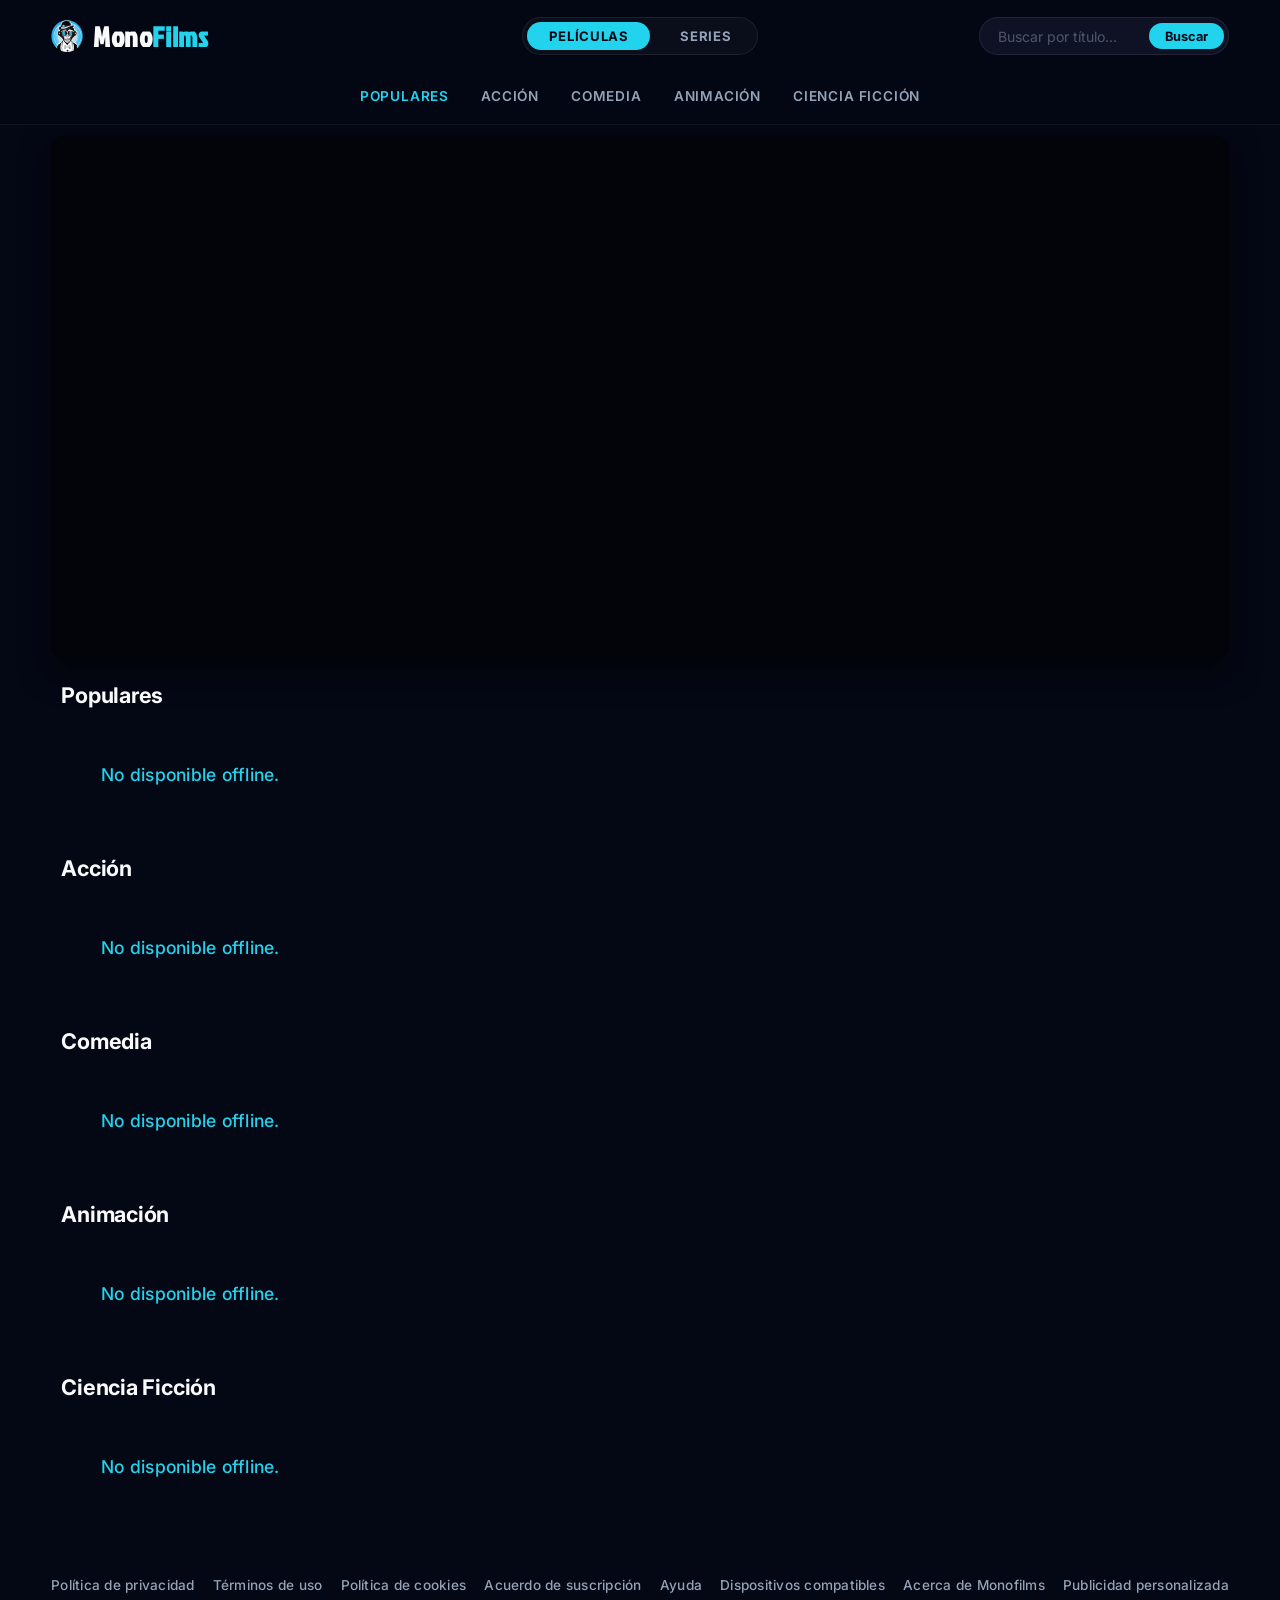
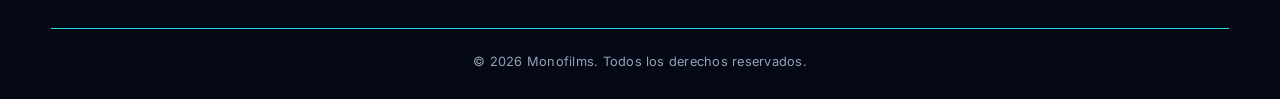
==== index.html @ 444ec1c4 "Add files via upload" ====
<!DOCTYPE html>
<html lang="es">
<head>
  <meta charset="UTF-8">
  <meta name="viewport" content="width=device-width, initial-scale=1.0">
  <title>Monofilms | Inicio</title>
  
  <link rel="manifest" href="manifest.json">
  <meta name="theme-color" content="#040714">
  
  <link rel="icon" type="image/png" href="imagenes/ICONOS/LOGO-APP.png">
  <link rel="apple-touch-icon" href="imagenes/ICONOS/LOGO-APP.png">
  
  <link href="https://fonts.googleapis.com/css2?family=Jockey+One&family=Inter:wght@400;500;600;700&display=swap" rel="stylesheet">
  <link rel="stylesheet" href="estilos.css">
</head>
<body>

  <div class="header-fijo-wrapper" id="header-wrapper">
    <header class="navbar-superior">
      <div class="navbar-inner">
        <div class="logo-area" style="cursor:default;">
          <img src="LOGO-APP.png" alt="MonoFilms Logo" class="avatar-mono">
          <h1 class="logo-texto">Mono<span>Films</span></h1>
        </div>
        
        <nav class="selector-tipo-contenido">
          <button class="tab-tipo active" data-type="movie">Películas</button>
          <button class="tab-tipo" data-type="tv">Series</button>
        </nav>

        <div class="header-derecha">
          <div class="buscador-caja-desktop">
            <input type="text" id="peliculaInput" placeholder="Buscar por título..." autocomplete="off">
            <button id="buscarBtn">Buscar</button>
          </div>
        </div>
      </div>
    </header>

    <nav class="subnav-generos" id="nav-categorias">
      <div class="generos-riel">
        <span class="cat-item active" data-genre="">Populares</span>
        <span class="cat-item" data-genre="accion">Acción</span>
        <span class="cat-item" data-genre="comedia">Comedia</span>
        <span class="cat-item" data-genre="animacion">Animación</span>
        <span class="cat-item" data-genre="cienciaficcion">Ciencia Ficción</span>
      </div>
    </nav>
  </div>

  <main id="contenido-principal">
    
    <section id="resultados-busqueda" style="display: none;">
      <div class="seccion-cabecera-flex">
        <h2 class="seccion-titulo">Resultados de la búsqueda</h2>
        <button class="btn-cerrar-busqueda" id="btnVolverHome">Volver al Inicio</button>
      </div>
      <div id="peliculas-buscadas" class="grilla-peliculas-busqueda"></div>
    </section>

    <div id="bloques-estandar">
      
      <section class="hero-slider-container" id="hero-slider">
        <button class="slider-arrow arrow-left" id="btnPrevHero" aria-label="Anterior">
          <svg viewBox="0 0 24 24"><path d="M15.41 7.41L14 6l-6 6 6 6 1.41-1.41L10.83 12z"/></svg>
        </button>
        <div class="slider-wrapper" id="sliderWrapper"></div>
        <button class="slider-arrow arrow-right" id="btnNextHero" aria-label="Siguiente">
          <svg viewBox="0 0 24 24"><path d="M10 6L8.59 7.41 13.17 12l-4.58 4.59L10 18l6-6z"/></svg>
        </button>
        <div class="slider-dots" id="sliderDots"></div>
      </section>

      <div class="contenedor-carruseles">
        
        <section class="fila-carrusel-seccion">
          <h2 class="seccion-titulo" id="titulo-carrusel-1">Populares</h2>
          <div class="slider-row-wrapper">
            <button class="carrusel-arrow left" aria-label="Anterior"><svg viewBox="0 0 24 24"><path d="M15.41 7.41L14 6l-6 6 6 6 1.41-1.41L10.83 12z"/></svg></button>
            <div class="carrusel-horizontal-contenedor">
              <div class="carrusel-riel" id="riel-populares"></div>
            </div>
            <button class="carrusel-arrow right" aria-label="Siguiente"><svg viewBox="0 0 24 24"><path d="M10 6L8.59 7.41 13.17 12l-4.58 4.59L10 18l6-6z"/></svg></button>
          </div>
        </section>

        <section class="fila-carrusel-seccion">
          <h2 class="seccion-titulo">Acción</h2>
          <div class="slider-row-wrapper">
            <button class="carrusel-arrow left" aria-label="Anterior"><svg viewBox="0 0 24 24"><path d="M15.41 7.41L14 6l-6 6 6 6 1.41-1.41L10.83 12z"/></svg></button>
            <div class="carrusel-horizontal-contenedor">
              <div class="carrusel-riel" id="riel-accion"></div>
            </div>
            <button class="carrusel-arrow right" aria-label="Siguiente"><svg viewBox="0 0 24 24"><path d="M10 6L8.59 7.41 13.17 12l-4.58 4.59L10 18l6-6z"/></svg></button>
          </div>
        </section>

        <section class="fila-carrusel-seccion">
          <h2 class="seccion-titulo">Comedia</h2>
          <div class="slider-row-wrapper">
            <button class="carrusel-arrow left" aria-label="Anterior"><svg viewBox="0 0 24 24"><path d="M15.41 7.41L14 6l-6 6 6 6 1.41-1.41L10.83 12z"/></svg></button>
            <div class="carrusel-horizontal-contenedor">
              <div class="carrusel-riel" id="riel-comedia"></div>
            </div>
            <button class="carrusel-arrow right" aria-label="Siguiente"><svg viewBox="0 0 24 24"><path d="M10 6L8.59 7.41 13.17 12l-4.58 4.59L10 18l6-6z"/></svg></button>
          </div>
        </section>

        <section class="fila-carrusel-seccion">
          <h2 class="seccion-titulo">Animación</h2>
          <div class="slider-row-wrapper">
            <button class="carrusel-arrow left" aria-label="Anterior"><svg viewBox="0 0 24 24"><path d="M15.41 7.41L14 6l-6 6 6 6 1.41-1.41L10.83 12z"/></svg></button>
            <div class="carrusel-horizontal-contenedor">
              <div class="carrusel-riel" id="riel-animacion"></div>
            </div>
            <button class="carrusel-arrow right" aria-label="Siguiente"><svg viewBox="0 0 24 24"><path d="M10 6L8.59 7.41 13.17 12l-4.58 4.59L10 18l6-6z"/></svg></button>
          </div>
        </section>

        <section class="fila-carrusel-seccion">
          <h2 class="seccion-titulo">Ciencia Ficción</h2>
          <div class="slider-row-wrapper">
            <button class="carrusel-arrow left" aria-label="Anterior"><svg viewBox="0 0 24 24"><path d="M15.41 7.41L14 6l-6 6 6 6 1.41-1.41L10.83 12z"/></svg></button>
            <div class="carrusel-horizontal-contenedor">
              <div class="carrusel-riel" id="riel-cienciaficcion"></div>
            </div>
            <button class="carrusel-arrow right" aria-label="Siguiente"><svg viewBox="0 0 24 24"><path d="M10 6L8.59 7.41 13.17 12l-4.58 4.59L10 18l6-6z"/></svg></button>
          </div>
        </section>
      </div>
    </div>
  </main>

  <div id="modalFicha" class="modal-overlay" style="display: none;">
    <div class="modal-contenido">
      <button class="btn-cerrar-modal" id="btnCerrarModal">×</button>
      <div id="modalCuerpo"></div>
    </div>
  </div>

  <footer class="footer-minimalista">
    <div class="footer-contenedor">
      <div class="footer-fila-enlaces">
        <a href="#">Política de privacidad</a>
        <a href="#">Términos de uso</a>
        <a href="#">Política de cookies</a>
        <a href="#">Acuerdo de suscripción</a>
        <a href="./offline.html">Ayuda</a> 
        <a href="#">Dispositivos compatibles</a>
        <a href="#">Acerca de Monofilms</a>
        <a href="#">Publicidad personalizada</a>
      </div>
      <div class="footer-fila-inferior">
        <p>© 2026 Monofilms. Todos los derechos reservados.</p>
      </div>
    </div>
  </footer>

  <nav class="navbar-inferior">
    <div class="nav-inf-item active-inf" id="nav-root">
      <img src="home.png" alt="Inicio" class="icono-img default" style="display:none;">
      <img src="HOMECELESTE.png" alt="Inicio" class="icono-img activo">
      <span class="nav-label">Inicio</span>
    </div>
    <div class="nav-inf-item" id="nav-buscar-mob">
      <img src="busqueda.png" alt="Buscar" class="icono-img default">
      <img src="BUSQUEDACELESTE.png" alt="Buscar" class="icono-img activo" style="display:none;">
      <span class="nav-label">Buscar</span>
    </div>
    <div class="nav-inf-item" id="nav-favoritos">
      <img src="favoritos.png" alt="Favoritos" class="icono-img default">
      <img src="FAVORITOSCELESTE.png" alt="Favoritos" class="icono-img activo" style="display:none;">
      <span class="nav-label">Favoritos</span>
    </div>
    <div class="nav-inf-item" id="nav-perfil">
      <svg class="icono-img default" viewBox="0 0 24 24" fill="#94a3b8"><path d="M12 12c2.21 0 4-1.79 4-4s-1.79-4-4-4-4 1.79-4 4 1.79 4 4 4zm0 2c-2.67 0-8 1.34-8 4v2h16v-2c0-2.66-5.33-4-8-4z"/></svg>
      <svg class="icono-img activo" viewBox="0 0 24 24" fill="#22d3ee" style="display:none;"><path d="M12 12c2.21 0 4-1.79 4-4s-1.79-4-4-4-4 1.79-4 4 1.79 4 4 4zm0 2c-2.67 0-8 1.34-8 4v2h16v-2c0-2.66-5.33-4-8-4z"/></svg>
      <span class="nav-label">Perfil</span>
    </div>
  </nav>

  <script src="app.js"></script>
</body>
</html>
---- estilos.css ----
/* Fallback para cuando Google Fonts no está disponible (modo offline).
   Jockey One se reemplaza por una fuente condensada de sistema con letter-spacing
   ajustado para mantener el aspecto del logo. */
@font-face {
    font-family: 'Jockey One';
    font-style: normal;
    font-weight: 400;
    font-display: swap;
    /* Fuente de sistema como último recurso: Impact es la más cercana a Jockey One */
    src: local('Jockey One'), local('JockeyOne');
}

*, *::before, *::after { margin: 0; padding: 0; box-sizing: border-box; }

:root {
    --bg-base:        #040714;
    --bg-surface:     #0e1224;
    --accent:         #22d3ee;
    --accent-glow:    rgba(34,211,238,0.4);
    --text-primary:   #f8fafc;
    --text-sub:       #94a3b8;
    --text-muted:     #4f566b;
    --border:         rgba(255,255,255,0.08);
    --radius:         6px;
    --max-w:          1560px;
    --ease:           0.35s cubic-bezier(0.25,0.46,0.45,0.94);
}

html {
    scroll-behavior: smooth;
    background: var(--bg-base);
    color: var(--text-primary);
    overflow-x: hidden;
    -webkit-font-smoothing: antialiased;
    text-rendering: optimizeLegibility;
}

body {
    font-family: 'Inter', system-ui, sans-serif;
    min-height: 100vh;
    display: flex;
    flex-direction: column;
    overflow-x: hidden;
    letter-spacing: 0.015em;
    padding-top: 122px;
    transition: padding-top 0.3s ease;
}
body.busqueda-activa { padding-top: 92px; }

.loader-mensaje { text-align: center; padding: 40px; color: var(--accent); font-size: 1.1rem; font-weight: 500; }

/* ── HEADER FIJO ────────────────────────────────────────────────────────────── */
.header-fijo-wrapper {
    position: fixed; top: 0; left: 0; width: 100%; z-index: 1200;
    background: rgba(4,7,20,0.96);
    backdrop-filter: blur(12px);
    -webkit-backdrop-filter: blur(12px);
    border-bottom: 1px solid rgba(255,255,255,0.05);
}
.navbar-superior { background: transparent; display: flex; justify-content: center; width: 100%; }
.navbar-inner {
    width: 100%; max-width: var(--max-w); height: 72px; padding: 0 4%;
    display: grid; grid-template-columns: 1fr auto 1fr; align-items: center;
}
.logo-area { display: flex; align-items: center; gap: 10px; cursor: pointer; z-index: 10; }
.avatar-mono { width: 32px; height: 34px; object-fit: contain; }
.logo-texto { font-family: 'Jockey One', sans-serif; font-size: 1.75rem; letter-spacing: 0.02em; }
.logo-texto span { color: var(--accent); }

.selector-tipo-contenido {
    display: flex; justify-content: center; gap: 8px;
    background: rgba(255,255,255,0.03);
    padding: 4px; border-radius: 24px; border: 1px solid var(--border);
}
.tab-tipo {
    background: transparent; border: none; color: var(--text-sub);
    padding: 6px 22px; border-radius: 18px; font-weight: 700;
    font-size: 0.82rem; text-transform: uppercase; letter-spacing: 0.05em;
    cursor: pointer; transition: var(--ease); font-family: 'Inter', sans-serif;
}
.tab-tipo.active { background: var(--accent); color: var(--bg-base); }

.header-derecha { display: flex; justify-content: flex-end; }
.buscador-caja-desktop {
    display: flex; align-items: center;
    background: var(--bg-surface); border: 1px solid var(--border);
    border-radius: 24px; padding: 3px 4px 3px 18px;
    transition: var(--ease); max-width: 250px;
}
.buscador-caja-desktop:focus-within { border-color: var(--accent); box-shadow: 0 0 12px var(--accent-glow); }
#peliculaInput { background: transparent; border: none; outline: none; color: var(--text-primary); font-size: 0.88rem; width: 100%; height: 30px; font-family: 'Inter', sans-serif; }
#peliculaInput::placeholder { color: var(--text-muted); }
#buscarBtn { background: var(--accent); color: var(--bg-base); border: none; font-weight: 700; font-size: 0.8rem; padding: 0 16px; height: 26px; border-radius: 13px; cursor: pointer; font-family: 'Inter', sans-serif; flex-shrink: 0; }

/* ── SUBNAV GÉNEROS ─────────────────────────────────────────────────────────── */
.subnav-generos { background: transparent; display: flex; justify-content: center; width: 100%; transition: opacity 0.3s ease; }
.generos-riel {
    display: flex; justify-content: center; gap: 32px;
    width: 100%; max-width: var(--max-w); overflow-x: auto;
    padding: 16px 4%; margin: 0 auto;
}
.generos-riel::-webkit-scrollbar { display: none; }
.cat-item {
    font-family: 'Inter', sans-serif; color: var(--text-sub);
    font-size: 0.85rem; font-weight: 600; text-transform: uppercase;
    letter-spacing: 0.06em; cursor: pointer; white-space: nowrap;
    transition: color var(--ease); padding-bottom: 4px;
}
.cat-item:hover, .cat-item.active { color: var(--accent); }
body.busqueda-activa .subnav-generos { display: none !important; }

/* ── HERO SLIDER ─────────────────────────────────────────────────────────────── */
#contenido-principal { width: 100%; max-width: var(--max-w); margin: 0 auto; padding: 0 4%; flex: 1; }

.hero-slider-container {
    width: 100%; height: 58vh; min-height: 420px; max-height: 650px;
    position: relative; background: #02040a; border-radius: 12px;
    overflow: hidden; margin-top: 14px; margin-bottom: 24px;
    box-shadow: 0 15px 30px rgba(0,0,0,0.5);
}
.slider-wrapper { width: 100%; height: 100%; position: relative; }
.slide-item { position: absolute; inset: 0; opacity: 0; transition: opacity 0.8s ease-in-out; z-index: 1; }
.slide-item.active { opacity: 1; z-index: 2; }
.slide-backdrop { width: 100%; height: 100%; object-fit: cover; object-position: center 15%; }
.slide-overlay {
    position: absolute; inset: 0;
    background: linear-gradient(to right, rgba(4,7,20,.95) 0%, rgba(4,7,20,.4) 60%, transparent 100%),
                linear-gradient(to top, var(--bg-base) 0%, transparent 40%);
    display: flex; align-items: center; padding: 0 5%;
}
.slide-info-block { max-width: 580px; }
.slide-info-block h1 { font-family: 'Inter', sans-serif; font-weight: 800; font-size: 3rem; line-height: 1.1; margin-bottom: 14px; letter-spacing: -0.02em; }
.slide-meta-datos { display: flex; gap: 14px; margin-bottom: 16px; align-items: center; }
.badge-slide-nota { background: rgba(255,255,255,.1); padding: 4px 8px; font-weight: 700; border-radius: 4px; font-size: 0.8rem; border: 1px solid rgba(255,255,255,.15); }
.slide-anio-txt { color: var(--text-sub); font-weight: 600; font-size: 0.9rem; }
.slide-resumen { color: var(--text-sub); font-size: 0.95rem; line-height: 1.6; margin-bottom: 24px; overflow: hidden; display: -webkit-box; -webkit-line-clamp: 3; -webkit-box-orient: vertical; line-clamp: 3; }
.btn-explorar-ficha {
    background: rgba(255,255,255,.1); color: #fff; border: 1px solid rgba(255,255,255,.25);
    padding: 12px 34px; font-weight: 700; font-size: 0.88rem; text-transform: uppercase;
    letter-spacing: 0.04em; border-radius: var(--radius); cursor: pointer;
    backdrop-filter: blur(8px); transition: var(--ease); font-family: 'Inter', sans-serif;
}
.btn-explorar-ficha:hover { background: var(--accent); color: var(--bg-base); border-color: var(--accent); }

/* Flechas compartidas (hero y carruseles) */
.slider-arrow, .carrusel-arrow {
    position: absolute; top: 0; bottom: 0; border: none; color: #fff;
    z-index: 10; cursor: pointer; display: flex; align-items: center; justify-content: center;
    opacity: 0; transition: opacity 0.3s ease, background-color 0.2s ease;
}
.slider-arrow   { width: 60px; background: linear-gradient(to var(--dir, right), rgba(4,7,20,.7) 0%, transparent 100%); }
.carrusel-arrow { width: 50px; background: linear-gradient(to var(--dir, right), rgba(4,7,20,.9) 0%, transparent 100%); margin-top: -20px; margin-bottom: -20px; }
.hero-slider-container:hover .slider-arrow,
.slider-row-wrapper:hover .carrusel-arrow { opacity: 1; }
.slider-arrow:hover   { background-color: rgba(4,7,20,.5); }
.carrusel-arrow:hover { background-color: rgba(4,7,20,.7); }
.slider-arrow svg, .carrusel-arrow svg { fill: currentColor; transition: transform 0.2s ease; }
.slider-arrow svg   { width: 36px; height: 36px; }
.carrusel-arrow svg { width: 32px; height: 32px; }
.slider-arrow:hover svg, .carrusel-arrow:hover svg { transform: scale(1.2); }
.arrow-left,  .carrusel-arrow.left  { left: 0;  --dir: right; }
.arrow-right, .carrusel-arrow.right { right: 0; --dir: left;  }

.slider-dots { position: absolute; bottom: 24px; left: 50%; transform: translateX(-50%); display: flex; gap: 8px; z-index: 10; }
.dot { width: 6px; height: 6px; background: rgba(255,255,255,.3); border-radius: 50%; cursor: pointer; transition: var(--ease); }
.dot.active { background: var(--accent); width: 20px; border-radius: 3px; }

/* ── CARRUSELES ──────────────────────────────────────────────────────────────── */
.contenedor-carruseles { width: 100%; }
.fila-carrusel-seccion { margin-bottom: 30px; position: relative; }
.fila-carrusel-seccion:last-child { margin-bottom: 0; }
.seccion-titulo { font-family: 'Inter', sans-serif; font-weight: 700; font-size: 1.35rem; margin-bottom: 16px; letter-spacing: -0.01em; padding-left: 10px; }
.slider-row-wrapper { position: relative; width: 100%; }
.carrusel-horizontal-contenedor {
    width: 100%; overflow-x: auto;
    padding: 20px 10px; margin-top: -20px; margin-bottom: -20px;
    scroll-behavior: smooth; scrollbar-width: none; -ms-overflow-style: none;
    cursor: grab; user-select: none; -webkit-user-select: none;
}
.carrusel-horizontal-contenedor::-webkit-scrollbar { display: none; }
.carrusel-horizontal-contenedor:active,
.carrusel-horizontal-contenedor.active-drag { cursor: grabbing; scroll-behavior: auto; }
.carrusel-riel { display: flex; gap: 14px; width: max-content; }

/* Tarjeta */
.peli-card-horizontal {
    width: calc((min(var(--max-w), 100vw) * 0.92 - 14px * 5) / 6);
    flex-shrink: 0;
    background: var(--bg-surface); border-radius: var(--radius); border: 1px solid var(--border);
    position: relative; cursor: pointer; display: flex; flex-direction: column;
    transition: transform var(--ease), border-color 0.3s, box-shadow 0.3s;
    user-select: none; -webkit-user-select: none;
}
.peli-card-horizontal:hover { transform: scale(1.08); z-index: 99; border-color: rgba(34,211,238,.6); box-shadow: 0 15px 30px rgba(0,0,0,.8); }
.poster-contenedor { width: 100%; aspect-ratio: 2/3; position: relative; background: #0b0f19; border-radius: var(--radius) var(--radius) 0 0; overflow: hidden; }
.peli-poster { width: 100%; height: 100%; object-fit: cover; pointer-events: none; }
.card-overlay { position: absolute; inset: 0; background: rgba(4,7,20,.85); display: flex; align-items: center; justify-content: center; opacity: 0; transition: opacity 0.25s ease; }
.peli-card-horizontal:hover .card-overlay { opacity: 1; }
.btn-card-accion { font-family: 'Inter', sans-serif; background: transparent; color: var(--accent); border: 2px solid var(--accent); padding: 8px 18px; border-radius: 20px; font-weight: 700; font-size: 0.78rem; cursor: pointer; text-transform: uppercase; }
.peli-info { padding: 12px 10px; display: flex; flex-direction: column; justify-content: space-between; flex-grow: 1; }
.peli-titulo-tarjeta { font-family: 'Inter', sans-serif; font-size: 0.88rem; font-weight: 600; line-height: 1.3; white-space: nowrap; overflow: hidden; text-overflow: ellipsis; margin-bottom: 6px; }
.peli-meta-flex { display: flex; justify-content: space-between; font-size: 0.8rem; color: var(--text-sub); font-weight: 600; }
.peli-nota-badge { color: var(--accent); }

/* ── BUSCADOR & MODAL ────────────────────────────────────────────────────────── */
#resultados-busqueda { width: 100%; padding: 10px 0 20px; }
.seccion-cabecera-flex { display: flex; justify-content: space-between; align-items: center; margin-bottom: 24px; }
.btn-cerrar-busqueda { font-family: 'Inter', sans-serif; background: none; border: 1px solid var(--text-muted); color: var(--text-primary); padding: 8px 20px; border-radius: 20px; cursor: pointer; transition: 0.2s; font-weight: 600; font-size: 0.85rem; }
.btn-cerrar-busqueda:hover { background: #fff; color: #000; border-color: #fff; }
.grilla-peliculas-busqueda { display: grid; grid-template-columns: repeat(6,1fr); gap: 14px; }

.modal-overlay { position: fixed; inset: 0; background: rgba(3,5,12,.85); backdrop-filter: blur(6px); z-index: 3000; display: flex; align-items: center; justify-content: center; }
.modal-contenido { background: var(--bg-surface); border: 1px solid var(--border); width: 90%; max-width: 580px; border-radius: 12px; position: relative; overflow: hidden; box-shadow: 0 25px 50px rgba(0,0,0,.9); }
.btn-cerrar-modal { position: absolute; top: 15px; right: 15px; background: rgba(0,0,0,.5); color: #fff; border: none; width: 32px; height: 32px; border-radius: 50%; font-size: 1.3rem; cursor: pointer; z-index: 10; }
.btn-cerrar-modal:hover { background: var(--accent); color: #000; }
.ficha-header { position: relative; width: 100%; height: 240px; }
.ficha-backdrop { width: 100%; height: 100%; object-fit: cover; }
.ficha-gradiente { position: absolute; inset: 0; background: linear-gradient(to top, var(--bg-surface), transparent); }
.ficha-info { padding: 20px 30px 30px; margin-top: -50px; position: relative; z-index: 2; }
.ficha-titulo { font-family: 'Inter', sans-serif; font-weight: 700; font-size: 1.8rem; margin-bottom: 8px; }
.ficha-tags { display: flex; gap: 12px; font-size: 0.85rem; color: var(--accent); margin-bottom: 14px; font-weight: 600; }
.ficha-sinopsis { font-size: 0.92rem; color: var(--text-sub); line-height: 1.6; }

/* ── FOOTER ──────────────────────────────────────────────────────────────────── */
.footer-minimalista { background: var(--bg-base); margin-top: 20px; padding: 40px 0 30px; width: 100%; display: flex; flex-direction: column; align-items: center; }
.footer-contenedor { width: 100%; max-width: var(--max-w); padding: 0 4%; display: flex; flex-direction: column; }
.footer-fila-enlaces { display: flex; flex-wrap: wrap; justify-content: space-between; gap: 15px; width: 100%; }
.footer-fila-enlaces a { color: var(--text-sub); text-decoration: none; font-size: 0.85rem; font-family: 'Inter', sans-serif; font-weight: 500; transition: color 0.2s; }
.footer-fila-enlaces a:hover { color: var(--accent); }
.footer-fila-inferior { border-top: 1px solid var(--accent); margin-top: 35px; padding-top: 25px; text-align: center; width: 100%; }
.footer-fila-inferior p { color: var(--text-sub); font-size: 0.8rem; font-family: 'Inter', sans-serif; }

/* ── NAVBAR INFERIOR MOBILE ──────────────────────────────────────────────────── */
.navbar-inferior { position: fixed; bottom: 0; left: 0; width: 100%; height: 60px; background: rgba(4,7,20,.98); border-top: 1px solid var(--border); display: none; justify-content: space-around; align-items: center; z-index: 9999; }
.nav-inf-item { display: flex; flex-direction: column; align-items: center; width: 60px; cursor: pointer; }
.icono-img { width: 20px; height: 20px; }
.nav-label { font-family: 'Inter', sans-serif; font-size: 0.62rem; color: var(--text-sub); margin-top: 4px; font-weight: 600; text-transform: uppercase; }
.nav-inf-item.active-inf .nav-label { color: var(--accent); }

/* ── RESPONSIVE ──────────────────────────────────────────────────────────────── */
@media (max-width: 1280px) {
    .peli-card-horizontal { width: calc((100vw * 0.92 - 14px * 4) / 5); }
    .grilla-peliculas-busqueda { grid-template-columns: repeat(5,1fr); }
}
@media (max-width: 1024px) {
    .header-derecha { display: none; }
    .navbar-inner { justify-content: space-between; }
    .peli-card-horizontal { width: calc((100vw * 0.92 - 14px * 3) / 4); }
    .grilla-peliculas-busqueda { grid-template-columns: repeat(4,1fr); }
    .navbar-inferior { display: flex; }
    body { padding-bottom: 80px; }
}
@media (max-width: 768px) {
    body { padding-top: 60px; padding-bottom: 80px; }
    body.busqueda-activa { padding-top: 60px; }
    .header-fijo-wrapper { border-bottom: none; }
    .navbar-inner { padding: 0 20px; height: 60px; display: flex; justify-content: center; }
    .logo-area { margin: 0 auto; }
    .subnav-generos, .selector-tipo-contenido, .buscador-caja-desktop { display: none !important; }
    #contenido-principal { padding: 0 20px; }
    .hero-slider-container { height: 45vh; border-radius: 8px; margin-top: 0; }
    .slide-info-block h1 { font-size: 2.2rem; }
    .slider-arrow, .carrusel-arrow { display: none !important; }
    .peli-card-horizontal { width: calc((100vw * 0.90 - 14px) / 2); }
    .grilla-peliculas-busqueda { grid-template-columns: repeat(2,1fr); }
    .generos-riel { justify-content: flex-start; padding-left: 20px; }
    .footer-fila-enlaces { justify-content: center; text-align: center; flex-direction: column; align-items: center; }
    .footer-minimalista { padding: 30px 0 20px; }
}
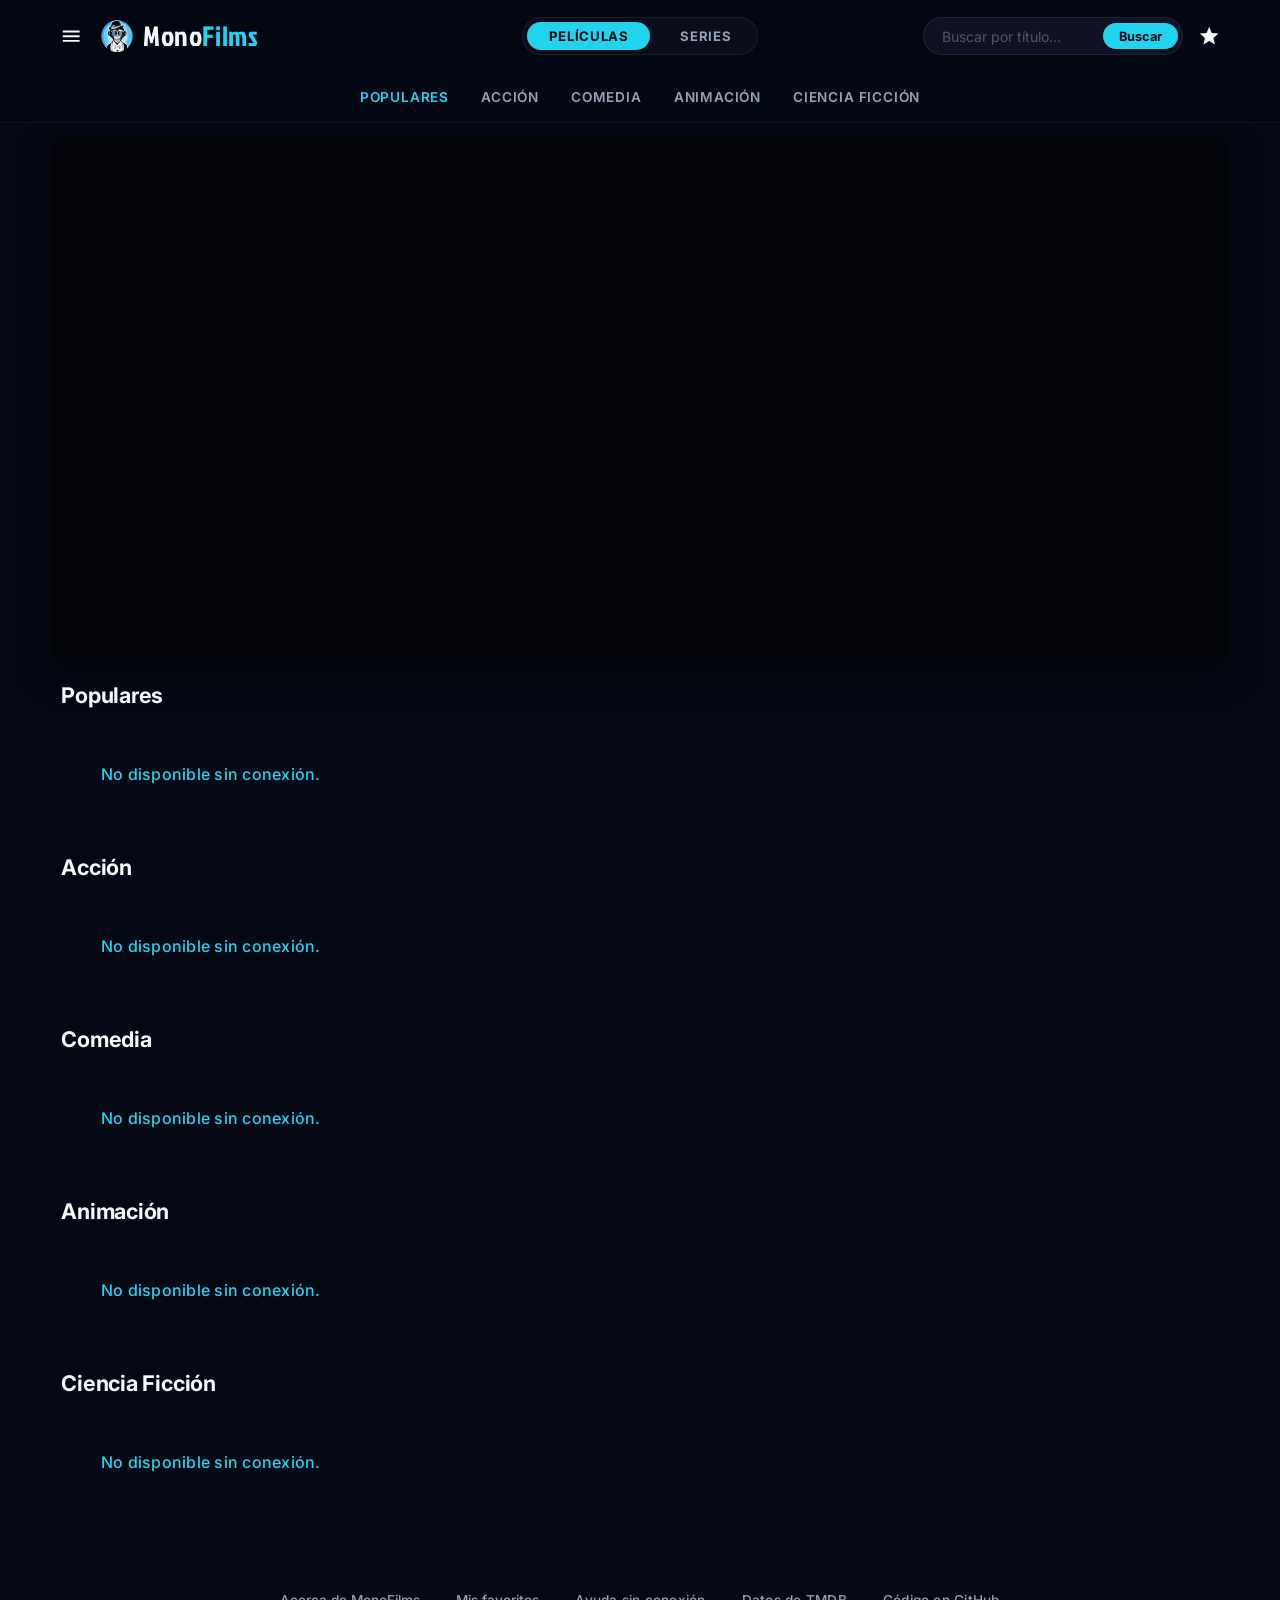
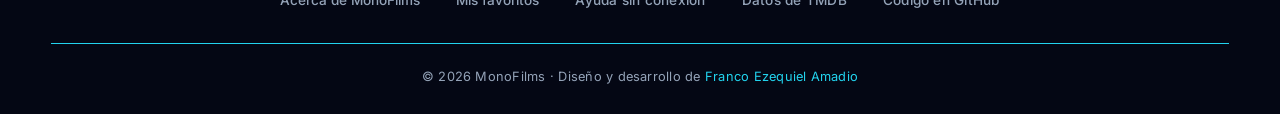
==== commit 54bcafc5: "Rediseño responsive: menú, buscador, favoritos y PWA arreglada - Menú hamburguesa en todos los tamañ" ====
--- a/index.html
+++ b/index.html
@@ -1,185 +1,240 @@
-<!DOCTYPE html>
-<html lang="es">
-<head>
-  <meta charset="UTF-8">
-  <meta name="viewport" content="width=device-width, initial-scale=1.0">
-  <title>Monofilms | Inicio</title>
-  
-  <link rel="manifest" href="manifest.json">
-  <meta name="theme-color" content="#040714">
-  
-  <link rel="icon" type="image/png" href="imagenes/ICONOS/LOGO-APP.png">
-  <link rel="apple-touch-icon" href="imagenes/ICONOS/LOGO-APP.png">
-  
-  <link href="https://fonts.googleapis.com/css2?family=Jockey+One&family=Inter:wght@400;500;600;700&display=swap" rel="stylesheet">
-  <link rel="stylesheet" href="estilos.css">
-</head>
-<body>
-
-  <div class="header-fijo-wrapper" id="header-wrapper">
-    <header class="navbar-superior">
-      <div class="navbar-inner">
-        <div class="logo-area" style="cursor:default;">
-          <img src="LOGO-APP.png" alt="MonoFilms Logo" class="avatar-mono">
-          <h1 class="logo-texto">Mono<span>Films</span></h1>
-        </div>
-        
-        <nav class="selector-tipo-contenido">
-          <button class="tab-tipo active" data-type="movie">Películas</button>
-          <button class="tab-tipo" data-type="tv">Series</button>
-        </nav>
-
-        <div class="header-derecha">
-          <div class="buscador-caja-desktop">
-            <input type="text" id="peliculaInput" placeholder="Buscar por título..." autocomplete="off">
-            <button id="buscarBtn">Buscar</button>
-          </div>
-        </div>
-      </div>
-    </header>
-
-    <nav class="subnav-generos" id="nav-categorias">
-      <div class="generos-riel">
-        <span class="cat-item active" data-genre="">Populares</span>
-        <span class="cat-item" data-genre="accion">Acción</span>
-        <span class="cat-item" data-genre="comedia">Comedia</span>
-        <span class="cat-item" data-genre="animacion">Animación</span>
-        <span class="cat-item" data-genre="cienciaficcion">Ciencia Ficción</span>
-      </div>
-    </nav>
-  </div>
-
-  <main id="contenido-principal">
-    
-    <section id="resultados-busqueda" style="display: none;">
-      <div class="seccion-cabecera-flex">
-        <h2 class="seccion-titulo">Resultados de la búsqueda</h2>
-        <button class="btn-cerrar-busqueda" id="btnVolverHome">Volver al Inicio</button>
-      </div>
-      <div id="peliculas-buscadas" class="grilla-peliculas-busqueda"></div>
-    </section>
-
-    <div id="bloques-estandar">
-      
-      <section class="hero-slider-container" id="hero-slider">
-        <button class="slider-arrow arrow-left" id="btnPrevHero" aria-label="Anterior">
-          <svg viewBox="0 0 24 24"><path d="M15.41 7.41L14 6l-6 6 6 6 1.41-1.41L10.83 12z"/></svg>
-        </button>
-        <div class="slider-wrapper" id="sliderWrapper"></div>
-        <button class="slider-arrow arrow-right" id="btnNextHero" aria-label="Siguiente">
-          <svg viewBox="0 0 24 24"><path d="M10 6L8.59 7.41 13.17 12l-4.58 4.59L10 18l6-6z"/></svg>
-        </button>
-        <div class="slider-dots" id="sliderDots"></div>
-      </section>
-
-      <div class="contenedor-carruseles">
-        
-        <section class="fila-carrusel-seccion">
-          <h2 class="seccion-titulo" id="titulo-carrusel-1">Populares</h2>
-          <div class="slider-row-wrapper">
-            <button class="carrusel-arrow left" aria-label="Anterior"><svg viewBox="0 0 24 24"><path d="M15.41 7.41L14 6l-6 6 6 6 1.41-1.41L10.83 12z"/></svg></button>
-            <div class="carrusel-horizontal-contenedor">
-              <div class="carrusel-riel" id="riel-populares"></div>
-            </div>
-            <button class="carrusel-arrow right" aria-label="Siguiente"><svg viewBox="0 0 24 24"><path d="M10 6L8.59 7.41 13.17 12l-4.58 4.59L10 18l6-6z"/></svg></button>
-          </div>
-        </section>
-
-        <section class="fila-carrusel-seccion">
-          <h2 class="seccion-titulo">Acción</h2>
-          <div class="slider-row-wrapper">
-            <button class="carrusel-arrow left" aria-label="Anterior"><svg viewBox="0 0 24 24"><path d="M15.41 7.41L14 6l-6 6 6 6 1.41-1.41L10.83 12z"/></svg></button>
-            <div class="carrusel-horizontal-contenedor">
-              <div class="carrusel-riel" id="riel-accion"></div>
-            </div>
-            <button class="carrusel-arrow right" aria-label="Siguiente"><svg viewBox="0 0 24 24"><path d="M10 6L8.59 7.41 13.17 12l-4.58 4.59L10 18l6-6z"/></svg></button>
-          </div>
-        </section>
-
-        <section class="fila-carrusel-seccion">
-          <h2 class="seccion-titulo">Comedia</h2>
-          <div class="slider-row-wrapper">
-            <button class="carrusel-arrow left" aria-label="Anterior"><svg viewBox="0 0 24 24"><path d="M15.41 7.41L14 6l-6 6 6 6 1.41-1.41L10.83 12z"/></svg></button>
-            <div class="carrusel-horizontal-contenedor">
-              <div class="carrusel-riel" id="riel-comedia"></div>
-            </div>
-            <button class="carrusel-arrow right" aria-label="Siguiente"><svg viewBox="0 0 24 24"><path d="M10 6L8.59 7.41 13.17 12l-4.58 4.59L10 18l6-6z"/></svg></button>
-          </div>
-        </section>
-
-        <section class="fila-carrusel-seccion">
-          <h2 class="seccion-titulo">Animación</h2>
-          <div class="slider-row-wrapper">
-            <button class="carrusel-arrow left" aria-label="Anterior"><svg viewBox="0 0 24 24"><path d="M15.41 7.41L14 6l-6 6 6 6 1.41-1.41L10.83 12z"/></svg></button>
-            <div class="carrusel-horizontal-contenedor">
-              <div class="carrusel-riel" id="riel-animacion"></div>
-            </div>
-            <button class="carrusel-arrow right" aria-label="Siguiente"><svg viewBox="0 0 24 24"><path d="M10 6L8.59 7.41 13.17 12l-4.58 4.59L10 18l6-6z"/></svg></button>
-          </div>
-        </section>
-
-        <section class="fila-carrusel-seccion">
-          <h2 class="seccion-titulo">Ciencia Ficción</h2>
-          <div class="slider-row-wrapper">
-            <button class="carrusel-arrow left" aria-label="Anterior"><svg viewBox="0 0 24 24"><path d="M15.41 7.41L14 6l-6 6 6 6 1.41-1.41L10.83 12z"/></svg></button>
-            <div class="carrusel-horizontal-contenedor">
-              <div class="carrusel-riel" id="riel-cienciaficcion"></div>
-            </div>
-            <button class="carrusel-arrow right" aria-label="Siguiente"><svg viewBox="0 0 24 24"><path d="M10 6L8.59 7.41 13.17 12l-4.58 4.59L10 18l6-6z"/></svg></button>
-          </div>
-        </section>
-      </div>
-    </div>
-  </main>
-
-  <div id="modalFicha" class="modal-overlay" style="display: none;">
-    <div class="modal-contenido">
-      <button class="btn-cerrar-modal" id="btnCerrarModal">×</button>
-      <div id="modalCuerpo"></div>
-    </div>
-  </div>
-
-  <footer class="footer-minimalista">
-    <div class="footer-contenedor">
-      <div class="footer-fila-enlaces">
-        <a href="#">Política de privacidad</a>
-        <a href="#">Términos de uso</a>
-        <a href="#">Política de cookies</a>
-        <a href="#">Acuerdo de suscripción</a>
-        <a href="./offline.html">Ayuda</a> 
-        <a href="#">Dispositivos compatibles</a>
-        <a href="#">Acerca de Monofilms</a>
-        <a href="#">Publicidad personalizada</a>
-      </div>
-      <div class="footer-fila-inferior">
-        <p>© 2026 Monofilms. Todos los derechos reservados.</p>
-      </div>
-    </div>
-  </footer>
-
-  <nav class="navbar-inferior">
-    <div class="nav-inf-item active-inf" id="nav-root">
-      <img src="home.png" alt="Inicio" class="icono-img default" style="display:none;">
-      <img src="HOMECELESTE.png" alt="Inicio" class="icono-img activo">
-      <span class="nav-label">Inicio</span>
-    </div>
-    <div class="nav-inf-item" id="nav-buscar-mob">
-      <img src="busqueda.png" alt="Buscar" class="icono-img default">
-      <img src="BUSQUEDACELESTE.png" alt="Buscar" class="icono-img activo" style="display:none;">
-      <span class="nav-label">Buscar</span>
-    </div>
-    <div class="nav-inf-item" id="nav-favoritos">
-      <img src="favoritos.png" alt="Favoritos" class="icono-img default">
-      <img src="FAVORITOSCELESTE.png" alt="Favoritos" class="icono-img activo" style="display:none;">
-      <span class="nav-label">Favoritos</span>
-    </div>
-    <div class="nav-inf-item" id="nav-perfil">
-      <svg class="icono-img default" viewBox="0 0 24 24" fill="#94a3b8"><path d="M12 12c2.21 0 4-1.79 4-4s-1.79-4-4-4-4 1.79-4 4 1.79 4 4 4zm0 2c-2.67 0-8 1.34-8 4v2h16v-2c0-2.66-5.33-4-8-4z"/></svg>
-      <svg class="icono-img activo" viewBox="0 0 24 24" fill="#22d3ee" style="display:none;"><path d="M12 12c2.21 0 4-1.79 4-4s-1.79-4-4-4-4 1.79-4 4 1.79 4 4 4zm0 2c-2.67 0-8 1.34-8 4v2h16v-2c0-2.66-5.33-4-8-4z"/></svg>
-      <span class="nav-label">Perfil</span>
-    </div>
-  </nav>
-
-  <script src="app.js"></script>
-</body>
-</html>+<!DOCTYPE html>
+<html lang="es">
+<head>
+  <meta charset="UTF-8">
+  <meta name="viewport" content="width=device-width, initial-scale=1.0, viewport-fit=cover">
+  <title>MonoFilms | Películas y series</title>
+  <meta name="description" content="MonoFilms: explorá películas y series populares, buscá títulos y guardá tus favoritos. Datos de TMDB.">
+
+  <link rel="manifest" href="manifest.json">
+  <meta name="theme-color" content="#040714">
+  <link rel="icon" type="image/png" href="LOGO-APP.png">
+  <link rel="apple-touch-icon" href="LOGO-APP.png">
+
+  <link rel="preconnect" href="https://fonts.googleapis.com">
+  <link rel="preconnect" href="https://fonts.gstatic.com" crossorigin>
+  <link rel="preconnect" href="https://image.tmdb.org">
+  <link href="https://fonts.googleapis.com/css2?family=Jockey+One&family=Inter:wght@400;500;600;700;800&display=swap" rel="stylesheet">
+  <link rel="stylesheet" href="estilos.css">
+</head>
+<body>
+
+  <!-- Íconos (se reutilizan con <use href="#i-...">) -->
+  <svg width="0" height="0" style="position:absolute" aria-hidden="true">
+    <symbol id="i-menu" viewBox="0 0 24 24"><path d="M3 6h18v2H3zm0 5h18v2H3zm0 5h18v2H3z"/></symbol>
+    <symbol id="i-buscar" viewBox="0 0 24 24"><path d="M15.5 14h-.79l-.28-.27A6.47 6.47 0 0 0 16 9.5 6.5 6.5 0 1 0 9.5 16c1.61 0 3.09-.59 4.23-1.57l.27.28v.79l5 4.99L20.49 19l-4.99-5zm-6 0C7.01 14 5 11.99 5 9.5S7.01 5 9.5 5 14 7.01 14 9.5 11.99 14 9.5 14z"/></symbol>
+    <symbol id="i-estrella" viewBox="0 0 24 24"><path d="M12 17.27 18.18 21l-1.64-7.03L22 9.24l-7.19-.61L12 2 9.19 8.63 2 9.24l5.46 4.73L5.82 21z"/></symbol>
+    <symbol id="i-estrella-borde" viewBox="0 0 24 24"><path d="m22 9.24-7.19-.62L12 2 9.19 8.63 2 9.24l5.46 4.73L5.82 21 12 17.27 18.18 21l-1.63-7.03L22 9.24zM12 15.4l-3.76 2.27 1-4.28-3.32-2.88 4.38-.38L12 6.1l1.71 4.04 4.38.38-3.32 2.88 1 4.28L12 15.4z"/></symbol>
+    <symbol id="i-pelicula" viewBox="0 0 24 24"><path d="M18 4l2 4h-3l-2-4h-2l2 4h-3l-2-4H8l2 4H7L5 4H4c-1.1 0-1.99.9-1.99 2L2 18c0 1.1.9 2 2 2h16c1.1 0 2-.9 2-2V4h-4z"/></symbol>
+    <symbol id="i-serie" viewBox="0 0 24 24"><path d="M21 3H3c-1.1 0-2 .9-2 2v12c0 1.1.9 2 2 2h5v2h8v-2h5c1.1 0 1.99-.9 1.99-2L23 5c0-1.1-.9-2-2-2zm0 14H3V5h18v12z"/></symbol>
+    <symbol id="i-cerrar" viewBox="0 0 24 24"><path d="M19 6.41 17.59 5 12 10.59 6.41 5 5 6.41 10.59 12 5 17.59 6.41 19 12 13.41 17.59 19 19 17.59 13.41 12z"/></symbol>
+    <symbol id="i-info" viewBox="0 0 24 24"><path d="M11 7h2v2h-2zm0 4h2v6h-2zm1-9C6.48 2 2 6.48 2 12s4.48 10 10 10 10-4.48 10-10S17.52 2 12 2zm0 18c-4.41 0-8-3.59-8-8s3.59-8 8-8 8 3.59 8 8-3.59 8-8 8z"/></symbol>
+    <symbol id="i-descargar" viewBox="0 0 24 24"><path d="M19 9h-4V3H9v6H5l7 7 7-7zM5 18v2h14v-2H5z"/></symbol>
+    <symbol id="i-flecha-izq" viewBox="0 0 24 24"><path d="M15.41 7.41 14 6l-6 6 6 6 1.41-1.41L10.83 12z"/></symbol>
+    <symbol id="i-flecha-der" viewBox="0 0 24 24"><path d="M10 6 8.59 7.41 13.17 12l-4.58 4.59L10 18l6-6z"/></symbol>
+  </svg>
+
+  <!-- ── CABECERA ─────────────────────────────────────────────────────────── -->
+  <div class="header-fijo-wrapper" id="header-wrapper">
+    <header class="navbar-superior">
+      <div class="navbar-inner">
+        <div class="header-izquierda">
+          <button class="btn-icono" id="btnMenu" aria-label="Abrir menú" aria-controls="menuLateral" aria-expanded="false">
+            <svg><use href="#i-menu"/></svg>
+          </button>
+          <a class="logo-area" id="brand-logo" href="./" aria-label="MonoFilms, ir al inicio">
+            <img src="LOGO-APP.png" alt="" class="avatar-mono">
+            <span class="logo-texto">Mono<span>Films</span></span>
+          </a>
+        </div>
+
+        <nav class="selector-tipo-contenido" aria-label="Tipo de contenido">
+          <button class="tab-tipo active" data-type="movie">Películas</button>
+          <button class="tab-tipo" data-type="tv">Series</button>
+        </nav>
+
+        <div class="header-derecha">
+          <form class="buscador-caja-desktop" id="formBuscarDesktop" role="search">
+            <input type="search" id="peliculaInput" placeholder="Buscar por título..." autocomplete="off" aria-label="Buscar por título">
+            <button id="buscarBtn" type="submit">Buscar</button>
+          </form>
+          <button class="btn-icono solo-compacto" id="btnBuscarHeader" aria-label="Buscar">
+            <svg><use href="#i-buscar"/></svg>
+          </button>
+          <button class="btn-icono btn-favoritos-header" id="btnFavoritosHeader" aria-label="Mis favoritos">
+            <svg><use href="#i-estrella"/></svg>
+            <span class="contador-favs" id="contadorFavsHeader" hidden>0</span>
+          </button>
+        </div>
+      </div>
+    </header>
+
+    <nav class="subnav-generos" id="nav-categorias" aria-label="Géneros">
+      <div class="generos-riel">
+        <button class="cat-item active" data-genre="">Populares</button>
+        <button class="cat-item" data-genre="accion">Acción</button>
+        <button class="cat-item" data-genre="comedia">Comedia</button>
+        <button class="cat-item" data-genre="animacion">Animación</button>
+        <button class="cat-item" data-genre="cienciaficcion">Ciencia Ficción</button>
+      </div>
+    </nav>
+  </div>
+
+  <!-- ── MENÚ LATERAL ─────────────────────────────────────────────────────── -->
+  <div class="menu-fondo" id="menuFondo" hidden></div>
+  <aside class="menu-lateral" id="menuLateral" aria-label="Menú" aria-hidden="true">
+    <div class="menu-cabecera">
+      <span class="logo-texto">Mono<span>Films</span></span>
+      <button class="btn-icono" id="btnCerrarMenu" aria-label="Cerrar menú"><svg><use href="#i-cerrar"/></svg></button>
+    </div>
+
+    <p class="menu-titulo">Explorar</p>
+    <button class="menu-item" data-accion="tipo" data-type="movie"><svg><use href="#i-pelicula"/></svg>Películas</button>
+    <button class="menu-item" data-accion="tipo" data-type="tv"><svg><use href="#i-serie"/></svg>Series</button>
+    <button class="menu-item" data-accion="buscar"><svg><use href="#i-buscar"/></svg>Buscar</button>
+    <button class="menu-item" data-accion="favoritos"><svg><use href="#i-estrella"/></svg>Mis favoritos <span class="contador-favs" id="contadorFavsMenu" hidden>0</span></button>
+
+    <p class="menu-titulo">Géneros</p>
+    <button class="menu-item menu-item-sub" data-accion="genero" data-genre="">Populares</button>
+    <button class="menu-item menu-item-sub" data-accion="genero" data-genre="accion">Acción</button>
+    <button class="menu-item menu-item-sub" data-accion="genero" data-genre="comedia">Comedia</button>
+    <button class="menu-item menu-item-sub" data-accion="genero" data-genre="animacion">Animación</button>
+    <button class="menu-item menu-item-sub" data-accion="genero" data-genre="cienciaficcion">Ciencia Ficción</button>
+
+    <p class="menu-titulo">MonoFilms</p>
+    <button class="menu-item" data-accion="instalar" id="menuInstalar" hidden><svg><use href="#i-descargar"/></svg>Instalar la app</button>
+    <button class="menu-item" data-accion="acerca"><svg><use href="#i-info"/></svg>Acerca de MonoFilms</button>
+
+    <p class="menu-pie">Datos de películas y series provistos por <a href="https://www.themoviedb.org/" target="_blank" rel="noopener">TMDB</a>.</p>
+  </aside>
+
+  <!-- ── BUSCADOR (teléfono y tablet) ─────────────────────────────────────── -->
+  <div class="buscador-overlay" id="buscadorOverlay" hidden>
+    <form class="buscador-overlay-barra" id="formBuscarOverlay" role="search">
+      <svg class="buscador-overlay-lupa"><use href="#i-buscar"/></svg>
+      <input type="search" id="inputBuscarOverlay" placeholder="Buscar películas o series" autocomplete="off" enterkeyhint="search" aria-label="Buscar películas o series">
+      <button type="button" class="btn-texto" id="btnCerrarBuscador">Cancelar</button>
+    </form>
+    <p class="buscador-overlay-ayuda">Escribí un título y tocá Buscar en el teclado.</p>
+    <div class="buscador-recientes" id="buscadorRecientes"></div>
+  </div>
+
+  <!-- ── CONTENIDO ────────────────────────────────────────────────────────── -->
+  <main id="contenido-principal">
+
+    <section id="resultados-busqueda" hidden>
+      <div class="seccion-cabecera-flex">
+        <h2 class="seccion-titulo" id="tituloResultados">Resultados de la búsqueda</h2>
+        <button class="btn-cerrar-busqueda" id="btnVolverHome">Volver al inicio</button>
+      </div>
+      <div id="peliculas-buscadas" class="grilla-peliculas-busqueda"></div>
+    </section>
+
+    <div id="bloques-estandar">
+
+      <section class="hero-slider-container" id="hero-slider" aria-roledescription="carrusel" aria-label="Destacados">
+        <button class="slider-arrow arrow-left" id="btnPrevHero" aria-label="Anterior"><svg><use href="#i-flecha-izq"/></svg></button>
+        <div class="slider-wrapper" id="sliderWrapper"></div>
+        <button class="slider-arrow arrow-right" id="btnNextHero" aria-label="Siguiente"><svg><use href="#i-flecha-der"/></svg></button>
+        <div class="slider-dots" id="sliderDots"></div>
+      </section>
+
+      <div class="contenedor-carruseles">
+        <section class="fila-carrusel-seccion" data-seccion="">
+          <h2 class="seccion-titulo" id="titulo-carrusel-1">Populares</h2>
+          <div class="slider-row-wrapper">
+            <button class="carrusel-arrow left" aria-label="Anterior"><svg><use href="#i-flecha-izq"/></svg></button>
+            <div class="carrusel-horizontal-contenedor"><div class="carrusel-riel" id="riel-populares"></div></div>
+            <button class="carrusel-arrow right" aria-label="Siguiente"><svg><use href="#i-flecha-der"/></svg></button>
+          </div>
+        </section>
+
+        <section class="fila-carrusel-seccion" data-seccion="accion">
+          <h2 class="seccion-titulo">Acción</h2>
+          <div class="slider-row-wrapper">
+            <button class="carrusel-arrow left" aria-label="Anterior"><svg><use href="#i-flecha-izq"/></svg></button>
+            <div class="carrusel-horizontal-contenedor"><div class="carrusel-riel" id="riel-accion"></div></div>
+            <button class="carrusel-arrow right" aria-label="Siguiente"><svg><use href="#i-flecha-der"/></svg></button>
+          </div>
+        </section>
+
+        <section class="fila-carrusel-seccion" data-seccion="comedia">
+          <h2 class="seccion-titulo">Comedia</h2>
+          <div class="slider-row-wrapper">
+            <button class="carrusel-arrow left" aria-label="Anterior"><svg><use href="#i-flecha-izq"/></svg></button>
+            <div class="carrusel-horizontal-contenedor"><div class="carrusel-riel" id="riel-comedia"></div></div>
+            <button class="carrusel-arrow right" aria-label="Siguiente"><svg><use href="#i-flecha-der"/></svg></button>
+          </div>
+        </section>
+
+        <section class="fila-carrusel-seccion" data-seccion="animacion">
+          <h2 class="seccion-titulo">Animación</h2>
+          <div class="slider-row-wrapper">
+            <button class="carrusel-arrow left" aria-label="Anterior"><svg><use href="#i-flecha-izq"/></svg></button>
+            <div class="carrusel-horizontal-contenedor"><div class="carrusel-riel" id="riel-animacion"></div></div>
+            <button class="carrusel-arrow right" aria-label="Siguiente"><svg><use href="#i-flecha-der"/></svg></button>
+          </div>
+        </section>
+
+        <section class="fila-carrusel-seccion" data-seccion="cienciaficcion">
+          <h2 class="seccion-titulo">Ciencia Ficción</h2>
+          <div class="slider-row-wrapper">
+            <button class="carrusel-arrow left" aria-label="Anterior"><svg><use href="#i-flecha-izq"/></svg></button>
+            <div class="carrusel-horizontal-contenedor"><div class="carrusel-riel" id="riel-cienciaficcion"></div></div>
+            <button class="carrusel-arrow right" aria-label="Siguiente"><svg><use href="#i-flecha-der"/></svg></button>
+          </div>
+        </section>
+      </div>
+    </div>
+  </main>
+
+  <!-- ── FICHA ────────────────────────────────────────────────────────────── -->
+  <div id="modalFicha" class="modal-overlay" hidden>
+    <div class="modal-contenido" role="dialog" aria-modal="true" aria-labelledby="fichaTitulo">
+      <button class="btn-cerrar-modal" id="btnCerrarModal" aria-label="Cerrar"><svg><use href="#i-cerrar"/></svg></button>
+      <div id="modalCuerpo"></div>
+    </div>
+  </div>
+
+  <!-- ── ACERCA DE ────────────────────────────────────────────────────────── -->
+  <div id="modalAcerca" class="modal-overlay" hidden>
+    <div class="modal-contenido modal-texto" role="dialog" aria-modal="true" aria-labelledby="acercaTitulo">
+      <button class="btn-cerrar-modal" data-cerrar="modalAcerca" aria-label="Cerrar"><svg><use href="#i-cerrar"/></svg></button>
+      <div class="ficha-info">
+        <h2 class="ficha-titulo" id="acercaTitulo">Acerca de MonoFilms</h2>
+        <p class="ficha-sinopsis">MonoFilms es una aplicación web progresiva para explorar películas y series populares, buscar títulos y guardar favoritos. Se puede instalar en el teléfono o la computadora y funciona sin conexión con lo último que viste.</p>
+        <p class="ficha-sinopsis">Diseño y desarrollo: <a href="https://cv-amadio-franco.vercel.app" target="_blank" rel="noopener">Franco Ezequiel Amadio</a>.</p>
+        <p class="ficha-sinopsis aviso-tmdb">Este producto usa la API de TMDB, pero no está avalado ni certificado por TMDB.</p>
+      </div>
+    </div>
+  </div>
+
+  <!-- ── PIE ──────────────────────────────────────────────────────────────── -->
+  <footer class="footer-minimalista">
+    <div class="footer-contenedor">
+      <div class="footer-fila-enlaces">
+        <button type="button" class="footer-link" data-accion="acerca">Acerca de MonoFilms</button>
+        <button type="button" class="footer-link" data-accion="favoritos">Mis favoritos</button>
+        <a class="footer-link" href="./offline.html">Ayuda sin conexión</a>
+        <a class="footer-link" href="https://www.themoviedb.org/" target="_blank" rel="noopener">Datos de TMDB</a>
+        <a class="footer-link" href="https://github.com/FrancoEAmadio/monofilms-pwa-api-tmdb" target="_blank" rel="noopener">Código en GitHub</a>
+      </div>
+      <div class="footer-fila-inferior">
+        <p>© 2026 MonoFilms · Diseño y desarrollo de <a href="https://cv-amadio-franco.vercel.app" target="_blank" rel="noopener">Franco Ezequiel Amadio</a></p>
+      </div>
+    </div>
+  </footer>
+
+  <!-- ── BARRA INFERIOR (teléfono) ───────────────────────────────────────── -->
+  <nav class="navbar-inferior" aria-label="Navegación principal">
+    <button class="nav-inf-item active-inf" data-nav="movie"><svg><use href="#i-pelicula"/></svg><span class="nav-label">Películas</span></button>
+    <button class="nav-inf-item" data-nav="tv"><svg><use href="#i-serie"/></svg><span class="nav-label">Series</span></button>
+    <button class="nav-inf-item" data-nav="buscar"><svg><use href="#i-buscar"/></svg><span class="nav-label">Buscar</span></button>
+    <button class="nav-inf-item" data-nav="favoritos"><svg><use href="#i-estrella"/></svg><span class="nav-label">Favoritos</span><span class="contador-favs contador-nav" id="contadorFavsNav" hidden>0</span></button>
+  </nav>
+
+  <div class="toast" id="toast" role="status" aria-live="polite"></div>
+
+  <script src="app.js"></script>
+</body>
+</html>
--- a/estilos.css
+++ b/estilos.css
@@ -6,7 +6,6 @@
     font-style: normal;
     font-weight: 400;
     font-display: swap;
-    /* Fuente de sistema como último recurso: Impact es la más cercana a Jockey One */
     src: local('Jockey One'), local('JockeyOne');
 }
 
@@ -15,6 +14,7 @@
 :root {
     --bg-base:        #040714;
     --bg-surface:     #0e1224;
+    --bg-elevado:     #141a31;
     --accent:         #22d3ee;
     --accent-glow:    rgba(34,211,238,0.4);
     --text-primary:   #f8fafc;
@@ -24,6 +24,14 @@
     --radius:         6px;
     --max-w:          1560px;
     --ease:           0.35s cubic-bezier(0.25,0.46,0.45,0.94);
+
+    /* Alturas de la cabecera fija (se ajustan por tamaño de pantalla) */
+    --alto-nav:       72px;
+    --alto-generos:   50px;
+
+    /* Tarjetas por fila: en teléfono y tablet se deja ver una parte de la siguiente */
+    --cols:           6;
+    --gap-cards:      14px;
 }
 
 html {
@@ -33,6 +41,7 @@
     overflow-x: hidden;
     -webkit-font-smoothing: antialiased;
     text-rendering: optimizeLegibility;
+    -webkit-tap-highlight-color: transparent;
 }
 
 body {
@@ -42,12 +51,17 @@
     flex-direction: column;
     overflow-x: hidden;
     letter-spacing: 0.015em;
-    padding-top: 122px;
-    transition: padding-top 0.3s ease;
-}
-body.busqueda-activa { padding-top: 92px; }
-
-.loader-mensaje { text-align: center; padding: 40px; color: var(--accent); font-size: 1.1rem; font-weight: 500; }
+    padding-top: calc(var(--alto-nav) + var(--alto-generos));
+}
+body.busqueda-activa { padding-top: var(--alto-nav); }
+body.modal-abierto, body.menu-abierto { overflow: hidden; }
+
+button { font-family: inherit; }
+a { color: inherit; }
+[hidden] { display: none !important; }
+svg { width: 1em; height: 1em; fill: currentColor; flex-shrink: 0; }
+
+.loader-mensaje { text-align: center; padding: 40px; color: var(--accent); font-size: 1rem; font-weight: 500; width: 100%; }
 
 /* ── HEADER FIJO ────────────────────────────────────────────────────────────── */
 .header-fijo-wrapper {
@@ -56,16 +70,30 @@
     backdrop-filter: blur(12px);
     -webkit-backdrop-filter: blur(12px);
     border-bottom: 1px solid rgba(255,255,255,0.05);
+    padding-top: env(safe-area-inset-top);
 }
 .navbar-superior { background: transparent; display: flex; justify-content: center; width: 100%; }
 .navbar-inner {
-    width: 100%; max-width: var(--max-w); height: 72px; padding: 0 4%;
-    display: grid; grid-template-columns: 1fr auto 1fr; align-items: center;
-}
-.logo-area { display: flex; align-items: center; gap: 10px; cursor: pointer; z-index: 10; }
+    width: 100%; max-width: var(--max-w); height: var(--alto-nav); padding: 0 4%;
+    display: grid; grid-template-columns: 1fr auto 1fr; align-items: center; gap: 16px;
+}
+.header-izquierda { display: flex; align-items: center; gap: 10px; min-width: 0; }
+.logo-area { display: flex; align-items: center; gap: 10px; cursor: pointer; z-index: 10; text-decoration: none; color: var(--text-primary); }
 .avatar-mono { width: 32px; height: 34px; object-fit: contain; }
-.logo-texto { font-family: 'Jockey One', sans-serif; font-size: 1.75rem; letter-spacing: 0.02em; }
+.logo-texto { font-family: 'Jockey One', sans-serif; font-size: 1.75rem; letter-spacing: 0.02em; line-height: 1; color: var(--text-primary); }
 .logo-texto span { color: var(--accent); }
+
+.btn-icono {
+    position: relative; display: inline-flex; align-items: center; justify-content: center;
+    width: 40px; height: 40px; border-radius: 50%;
+    background: transparent; border: none; color: var(--text-primary); cursor: pointer;
+    font-size: 1.4rem; transition: background-color 0.2s ease, color 0.2s ease;
+}
+.btn-icono:hover { background: rgba(255,255,255,0.08); color: var(--accent); }
+.btn-icono:focus-visible, .tab-tipo:focus-visible, .cat-item:focus-visible, .menu-item:focus-visible,
+.nav-inf-item:focus-visible, .peli-card-horizontal:focus-visible, .btn-explorar-ficha:focus-visible {
+    outline: 2px solid var(--accent); outline-offset: 2px;
+}
 
 .selector-tipo-contenido {
     display: flex; justify-content: center; gap: 8px;
@@ -76,38 +104,105 @@
     background: transparent; border: none; color: var(--text-sub);
     padding: 6px 22px; border-radius: 18px; font-weight: 700;
     font-size: 0.82rem; text-transform: uppercase; letter-spacing: 0.05em;
-    cursor: pointer; transition: var(--ease); font-family: 'Inter', sans-serif;
-}
+    cursor: pointer; transition: var(--ease);
+}
+.tab-tipo:hover { color: var(--text-primary); }
 .tab-tipo.active { background: var(--accent); color: var(--bg-base); }
 
-.header-derecha { display: flex; justify-content: flex-end; }
+.header-derecha { display: flex; justify-content: flex-end; align-items: center; gap: 6px; }
 .buscador-caja-desktop {
     display: flex; align-items: center;
     background: var(--bg-surface); border: 1px solid var(--border);
     border-radius: 24px; padding: 3px 4px 3px 18px;
-    transition: var(--ease); max-width: 250px;
+    transition: var(--ease); width: 100%; max-width: 260px;
 }
 .buscador-caja-desktop:focus-within { border-color: var(--accent); box-shadow: 0 0 12px var(--accent-glow); }
 #peliculaInput { background: transparent; border: none; outline: none; color: var(--text-primary); font-size: 0.88rem; width: 100%; height: 30px; font-family: 'Inter', sans-serif; }
 #peliculaInput::placeholder { color: var(--text-muted); }
-#buscarBtn { background: var(--accent); color: var(--bg-base); border: none; font-weight: 700; font-size: 0.8rem; padding: 0 16px; height: 26px; border-radius: 13px; cursor: pointer; font-family: 'Inter', sans-serif; flex-shrink: 0; }
+#peliculaInput::-webkit-search-cancel-button { display: none; }
+#buscarBtn { background: var(--accent); color: var(--bg-base); border: none; font-weight: 700; font-size: 0.8rem; padding: 0 16px; height: 26px; border-radius: 13px; cursor: pointer; flex-shrink: 0; }
+.solo-compacto { display: none; }
+
+.contador-favs {
+    position: absolute; top: 2px; right: 0;
+    min-width: 17px; height: 17px; padding: 0 4px; border-radius: 9px;
+    background: var(--accent); color: var(--bg-base);
+    font-size: 0.65rem; font-weight: 800; line-height: 17px; text-align: center;
+}
 
 /* ── SUBNAV GÉNEROS ─────────────────────────────────────────────────────────── */
 .subnav-generos { background: transparent; display: flex; justify-content: center; width: 100%; transition: opacity 0.3s ease; }
 .generos-riel {
     display: flex; justify-content: center; gap: 32px;
     width: 100%; max-width: var(--max-w); overflow-x: auto;
-    padding: 16px 4%; margin: 0 auto;
+    height: var(--alto-generos); align-items: center;
+    padding: 0 4%; margin: 0 auto; scrollbar-width: none;
 }
 .generos-riel::-webkit-scrollbar { display: none; }
 .cat-item {
-    font-family: 'Inter', sans-serif; color: var(--text-sub);
+    background: none; border: none;
+    color: var(--text-sub);
     font-size: 0.85rem; font-weight: 600; text-transform: uppercase;
     letter-spacing: 0.06em; cursor: pointer; white-space: nowrap;
-    transition: color var(--ease); padding-bottom: 4px;
+    transition: color var(--ease); padding: 4px 0;
 }
 .cat-item:hover, .cat-item.active { color: var(--accent); }
 body.busqueda-activa .subnav-generos { display: none !important; }
+
+/* ── MENÚ LATERAL ──────────────────────────────────────────────────────────── */
+.menu-fondo {
+    position: fixed; inset: 0; z-index: 2400; background: rgba(2,4,10,0.7);
+    opacity: 0; transition: opacity 0.25s ease;
+}
+.menu-fondo.visible { opacity: 1; }
+.menu-lateral {
+    position: fixed; top: 0; left: 0; bottom: 0; z-index: 2500;
+    width: min(320px, 86vw); background: var(--bg-surface);
+    border-right: 1px solid var(--border);
+    padding: calc(14px + env(safe-area-inset-top)) 14px calc(24px + env(safe-area-inset-bottom));
+    overflow-y: auto; transform: translateX(-102%);
+    transition: transform 0.28s cubic-bezier(0.22,1,0.36,1);
+    display: flex; flex-direction: column; gap: 2px;
+}
+body.menu-abierto .menu-lateral { transform: none; box-shadow: 20px 0 50px rgba(0,0,0,0.6); }
+.menu-cabecera { display: flex; align-items: center; justify-content: space-between; padding: 4px 6px 14px; border-bottom: 1px solid var(--border); margin-bottom: 8px; }
+.menu-titulo { font-size: 0.68rem; font-weight: 700; letter-spacing: 0.14em; text-transform: uppercase; color: var(--text-muted); padding: 16px 10px 6px; }
+.menu-item {
+    display: flex; align-items: center; gap: 14px; width: 100%;
+    background: none; border: none; color: var(--text-primary); text-align: left;
+    padding: 11px 10px; border-radius: 10px; font-size: 0.95rem; font-weight: 600; cursor: pointer;
+    transition: background-color 0.2s ease, color 0.2s ease; position: relative;
+}
+.menu-item svg { font-size: 1.25rem; color: var(--text-sub); }
+.menu-item:hover { background: rgba(255,255,255,0.05); color: var(--accent); }
+.menu-item:hover svg { color: var(--accent); }
+.menu-item-sub { padding-left: 14px; font-weight: 500; color: var(--text-sub); }
+.menu-item .contador-favs { position: static; margin-left: auto; }
+.menu-pie { margin-top: auto; padding: 24px 10px 0; font-size: 0.75rem; color: var(--text-muted); line-height: 1.5; }
+.menu-pie a { color: var(--accent); }
+
+/* ── BUSCADOR A PANTALLA COMPLETA ──────────────────────────────────────────── */
+.buscador-overlay {
+    position: fixed; inset: 0; z-index: 2600; background: rgba(4,7,20,0.98);
+    padding: calc(12px + env(safe-area-inset-top)) 16px 24px;
+    opacity: 0; transition: opacity 0.2s ease;
+}
+.buscador-overlay.visible { opacity: 1; }
+.buscador-overlay-barra {
+    display: flex; align-items: center; gap: 10px;
+    background: var(--bg-surface); border: 1px solid var(--accent);
+    border-radius: 14px; padding: 4px 6px 4px 14px; box-shadow: 0 0 18px rgba(34,211,238,0.18);
+}
+.buscador-overlay-lupa { font-size: 1.3rem; color: var(--accent); }
+#inputBuscarOverlay { flex: 1; min-width: 0; background: none; border: none; outline: none; color: var(--text-primary); font-size: 1rem; height: 44px; font-family: inherit; }
+#inputBuscarOverlay::placeholder { color: var(--text-muted); }
+.btn-texto { background: none; border: none; color: var(--text-sub); font-weight: 600; font-size: 0.9rem; padding: 10px; cursor: pointer; }
+.btn-texto:hover { color: var(--accent); }
+.buscador-overlay-ayuda { color: var(--text-muted); font-size: 0.82rem; padding: 14px 4px; }
+.buscador-recientes { display: flex; flex-wrap: wrap; gap: 8px; }
+.buscador-recientes .menu-titulo { width: 100%; padding: 8px 4px 2px; }
+.chip-reciente { background: var(--bg-surface); border: 1px solid var(--border); color: var(--text-primary); border-radius: 18px; padding: 8px 14px; font-size: 0.85rem; cursor: pointer; }
+.chip-reciente:hover { border-color: var(--accent); color: var(--accent); }
 
 /* ── HERO SLIDER ─────────────────────────────────────────────────────────────── */
 #contenido-principal { width: 100%; max-width: var(--max-w); margin: 0 auto; padding: 0 4%; flex: 1; }
@@ -129,7 +224,7 @@
     display: flex; align-items: center; padding: 0 5%;
 }
 .slide-info-block { max-width: 580px; }
-.slide-info-block h1 { font-family: 'Inter', sans-serif; font-weight: 800; font-size: 3rem; line-height: 1.1; margin-bottom: 14px; letter-spacing: -0.02em; }
+.slide-info-block h2 { font-family: 'Inter', sans-serif; font-weight: 800; font-size: 3rem; line-height: 1.1; margin-bottom: 14px; letter-spacing: -0.02em; }
 .slide-meta-datos { display: flex; gap: 14px; margin-bottom: 16px; align-items: center; }
 .badge-slide-nota { background: rgba(255,255,255,.1); padding: 4px 8px; font-weight: 700; border-radius: 4px; font-size: 0.8rem; border: 1px solid rgba(255,255,255,.15); }
 .slide-anio-txt { color: var(--text-sub); font-weight: 600; font-size: 0.9rem; }
@@ -138,11 +233,11 @@
     background: rgba(255,255,255,.1); color: #fff; border: 1px solid rgba(255,255,255,.25);
     padding: 12px 34px; font-weight: 700; font-size: 0.88rem; text-transform: uppercase;
     letter-spacing: 0.04em; border-radius: var(--radius); cursor: pointer;
-    backdrop-filter: blur(8px); transition: var(--ease); font-family: 'Inter', sans-serif;
+    backdrop-filter: blur(8px); transition: var(--ease);
 }
 .btn-explorar-ficha:hover { background: var(--accent); color: var(--bg-base); border-color: var(--accent); }
 
-/* Flechas compartidas (hero y carruseles) */
+/* Flechas compartidas (hero y carruseles) — solo con mouse */
 .slider-arrow, .carrusel-arrow {
     position: absolute; top: 0; bottom: 0; border: none; color: #fff;
     z-index: 10; cursor: pointer; display: flex; align-items: center; justify-content: center;
@@ -154,7 +249,7 @@
 .slider-row-wrapper:hover .carrusel-arrow { opacity: 1; }
 .slider-arrow:hover   { background-color: rgba(4,7,20,.5); }
 .carrusel-arrow:hover { background-color: rgba(4,7,20,.7); }
-.slider-arrow svg, .carrusel-arrow svg { fill: currentColor; transition: transform 0.2s ease; }
+.slider-arrow svg, .carrusel-arrow svg { transition: transform 0.2s ease; }
 .slider-arrow svg   { width: 36px; height: 36px; }
 .carrusel-arrow svg { width: 32px; height: 32px; }
 .slider-arrow:hover svg, .carrusel-arrow:hover svg { transform: scale(1.2); }
@@ -162,7 +257,7 @@
 .arrow-right, .carrusel-arrow.right { right: 0; --dir: left;  }
 
 .slider-dots { position: absolute; bottom: 24px; left: 50%; transform: translateX(-50%); display: flex; gap: 8px; z-index: 10; }
-.dot { width: 6px; height: 6px; background: rgba(255,255,255,.3); border-radius: 50%; cursor: pointer; transition: var(--ease); }
+.dot { width: 6px; height: 6px; padding: 0; border: none; background: rgba(255,255,255,.3); border-radius: 50%; cursor: pointer; transition: var(--ease); }
 .dot.active { background: var(--accent); width: 20px; border-radius: 3px; }
 
 /* ── CARRUSELES ──────────────────────────────────────────────────────────────── */
@@ -172,98 +267,265 @@
 .seccion-titulo { font-family: 'Inter', sans-serif; font-weight: 700; font-size: 1.35rem; margin-bottom: 16px; letter-spacing: -0.01em; padding-left: 10px; }
 .slider-row-wrapper { position: relative; width: 100%; }
 .carrusel-horizontal-contenedor {
+    /* El ancho de las tarjetas se calcula sobre este contenedor (no sobre la pantalla),
+       así la última tarjeta visible nunca queda cortada */
+    container-type: inline-size;
     width: 100%; overflow-x: auto;
     padding: 20px 10px; margin-top: -20px; margin-bottom: -20px;
     scroll-behavior: smooth; scrollbar-width: none; -ms-overflow-style: none;
     cursor: grab; user-select: none; -webkit-user-select: none;
+    scroll-padding-inline: 10px;
 }
 .carrusel-horizontal-contenedor::-webkit-scrollbar { display: none; }
 .carrusel-horizontal-contenedor:active,
 .carrusel-horizontal-contenedor.active-drag { cursor: grabbing; scroll-behavior: auto; }
-.carrusel-riel { display: flex; gap: 14px; width: max-content; }
+.carrusel-riel { display: flex; gap: var(--gap-cards); width: max-content; }
 
 /* Tarjeta */
 .peli-card-horizontal {
-    width: calc((min(var(--max-w), 100vw) * 0.92 - 14px * 5) / 6);
+    width: 160px; /* respaldo para navegadores sin container queries */
+    width: calc((100cqi - var(--gap-cards) * (var(--cols) - 1)) / var(--cols));
     flex-shrink: 0;
     background: var(--bg-surface); border-radius: var(--radius); border: 1px solid var(--border);
     position: relative; cursor: pointer; display: flex; flex-direction: column;
     transition: transform var(--ease), border-color 0.3s, box-shadow 0.3s;
     user-select: none; -webkit-user-select: none;
 }
-.peli-card-horizontal:hover { transform: scale(1.08); z-index: 99; border-color: rgba(34,211,238,.6); box-shadow: 0 15px 30px rgba(0,0,0,.8); }
 .poster-contenedor { width: 100%; aspect-ratio: 2/3; position: relative; background: #0b0f19; border-radius: var(--radius) var(--radius) 0 0; overflow: hidden; }
 .peli-poster { width: 100%; height: 100%; object-fit: cover; pointer-events: none; }
 .card-overlay { position: absolute; inset: 0; background: rgba(4,7,20,.85); display: flex; align-items: center; justify-content: center; opacity: 0; transition: opacity 0.25s ease; }
-.peli-card-horizontal:hover .card-overlay { opacity: 1; }
-.btn-card-accion { font-family: 'Inter', sans-serif; background: transparent; color: var(--accent); border: 2px solid var(--accent); padding: 8px 18px; border-radius: 20px; font-weight: 700; font-size: 0.78rem; cursor: pointer; text-transform: uppercase; }
+.btn-card-accion { color: var(--accent); border: 2px solid var(--accent); padding: 8px 18px; border-radius: 20px; font-weight: 700; font-size: 0.78rem; text-transform: uppercase; }
 .peli-info { padding: 12px 10px; display: flex; flex-direction: column; justify-content: space-between; flex-grow: 1; }
 .peli-titulo-tarjeta { font-family: 'Inter', sans-serif; font-size: 0.88rem; font-weight: 600; line-height: 1.3; white-space: nowrap; overflow: hidden; text-overflow: ellipsis; margin-bottom: 6px; }
 .peli-meta-flex { display: flex; justify-content: space-between; font-size: 0.8rem; color: var(--text-sub); font-weight: 600; }
 .peli-nota-badge { color: var(--accent); }
-
-/* ── BUSCADOR & MODAL ────────────────────────────────────────────────────────── */
-#resultados-busqueda { width: 100%; padding: 10px 0 20px; }
-.seccion-cabecera-flex { display: flex; justify-content: space-between; align-items: center; margin-bottom: 24px; }
-.btn-cerrar-busqueda { font-family: 'Inter', sans-serif; background: none; border: 1px solid var(--text-muted); color: var(--text-primary); padding: 8px 20px; border-radius: 20px; cursor: pointer; transition: 0.2s; font-weight: 600; font-size: 0.85rem; }
+.fav-marca {
+    position: absolute; top: 8px; right: 8px; z-index: 2;
+    width: 26px; height: 26px; border-radius: 50%; background: rgba(4,7,20,.8);
+    display: none; align-items: center; justify-content: center; color: var(--accent); font-size: 0.95rem;
+}
+.es-favorito .fav-marca { display: flex; }
+
+/* Efectos al pasar el mouse: solo en dispositivos con mouse (en el celular no existen) */
+@media (hover: hover) and (pointer: fine) {
+    .peli-card-horizontal:hover { transform: scale(1.08); z-index: 99; border-color: rgba(34,211,238,.6); box-shadow: 0 15px 30px rgba(0,0,0,.8); }
+    .peli-card-horizontal:hover .card-overlay { opacity: 1; }
+}
+/* En pantallas táctiles: las filas frenan en cada tarjeta y no hay flechas */
+@media (hover: none), (pointer: coarse) {
+    .carrusel-horizontal-contenedor { scroll-snap-type: x mandatory; cursor: auto; }
+    .peli-card-horizontal { scroll-snap-align: start; }
+    .peli-card-horizontal:active { transform: scale(0.97); }
+    .slider-arrow, .carrusel-arrow { display: none !important; }
+}
+
+/* Tarjetas "fantasma" mientras carga */
+.esqueleto { cursor: default; pointer-events: none; }
+.esqueleto .poster-contenedor, .esqueleto .peli-info span {
+    background: linear-gradient(100deg, #0b0f19 30%, #151b30 50%, #0b0f19 70%);
+    background-size: 300% 100%; animation: brillo 1.4s ease-in-out infinite;
+}
+.esqueleto .peli-info span { display: block; height: 10px; border-radius: 4px; margin-bottom: 8px; }
+.esqueleto .peli-info span:last-child { width: 50%; margin-bottom: 0; }
+@keyframes brillo { from { background-position: 100% 0; } to { background-position: 0 0; } }
+
+/* ── RESULTADOS / FAVORITOS ──────────────────────────────────────────────────── */
+#resultados-busqueda { width: 100%; padding: 22px 0 20px; }
+.seccion-cabecera-flex { display: flex; justify-content: space-between; align-items: center; gap: 12px; margin-bottom: 24px; }
+.seccion-cabecera-flex .seccion-titulo { margin-bottom: 0; padding-left: 0; }
+.btn-cerrar-busqueda { background: none; border: 1px solid var(--text-muted); color: var(--text-primary); padding: 8px 20px; border-radius: 20px; cursor: pointer; transition: 0.2s; font-weight: 600; font-size: 0.85rem; white-space: nowrap; }
 .btn-cerrar-busqueda:hover { background: #fff; color: #000; border-color: #fff; }
-.grilla-peliculas-busqueda { display: grid; grid-template-columns: repeat(6,1fr); gap: 14px; }
-
-.modal-overlay { position: fixed; inset: 0; background: rgba(3,5,12,.85); backdrop-filter: blur(6px); z-index: 3000; display: flex; align-items: center; justify-content: center; }
-.modal-contenido { background: var(--bg-surface); border: 1px solid var(--border); width: 90%; max-width: 580px; border-radius: 12px; position: relative; overflow: hidden; box-shadow: 0 25px 50px rgba(0,0,0,.9); }
-.btn-cerrar-modal { position: absolute; top: 15px; right: 15px; background: rgba(0,0,0,.5); color: #fff; border: none; width: 32px; height: 32px; border-radius: 50%; font-size: 1.3rem; cursor: pointer; z-index: 10; }
+.grilla-peliculas-busqueda { display: grid; grid-template-columns: repeat(6,1fr); gap: 14px; container-type: inline-size; }
+.grilla-peliculas-busqueda .peli-card-horizontal { width: auto; }
+.mensaje-vacio { grid-column: 1 / -1; text-align: center; color: var(--text-sub); padding: 48px 16px; line-height: 1.6; }
+.mensaje-vacio svg { font-size: 3rem; color: var(--text-muted); margin-bottom: 12px; }
+.mensaje-vacio strong { color: var(--accent); }
+
+/* ── MODALES (FICHA y ACERCA DE) ─────────────────────────────────────────────── */
+.modal-overlay {
+    position: fixed; inset: 0; background: rgba(3,5,12,.85); backdrop-filter: blur(6px);
+    z-index: 3000; display: flex; align-items: center; justify-content: center;
+    opacity: 0; transition: opacity 0.22s ease;
+}
+.modal-overlay.visible { opacity: 1; }
+.modal-contenido {
+    background: var(--bg-surface); border: 1px solid var(--border); width: 90%; max-width: 580px;
+    max-height: 90vh; overflow-y: auto; border-radius: 12px; position: relative;
+    box-shadow: 0 25px 50px rgba(0,0,0,.9);
+    transform: translateY(14px) scale(0.98); transition: transform 0.25s cubic-bezier(0.22,1,0.36,1);
+}
+.modal-overlay.visible .modal-contenido { transform: none; }
+.btn-cerrar-modal {
+    position: absolute; top: 14px; right: 14px; background: rgba(0,0,0,.55); color: #fff; border: none;
+    width: 36px; height: 36px; border-radius: 50%; font-size: 1.2rem; cursor: pointer; z-index: 10;
+    display: flex; align-items: center; justify-content: center;
+}
 .btn-cerrar-modal:hover { background: var(--accent); color: #000; }
-.ficha-header { position: relative; width: 100%; height: 240px; }
+.ficha-header { position: relative; width: 100%; height: 240px; background: #02040a; }
 .ficha-backdrop { width: 100%; height: 100%; object-fit: cover; }
 .ficha-gradiente { position: absolute; inset: 0; background: linear-gradient(to top, var(--bg-surface), transparent); }
 .ficha-info { padding: 20px 30px 30px; margin-top: -50px; position: relative; z-index: 2; }
-.ficha-titulo { font-family: 'Inter', sans-serif; font-weight: 700; font-size: 1.8rem; margin-bottom: 8px; }
-.ficha-tags { display: flex; gap: 12px; font-size: 0.85rem; color: var(--accent); margin-bottom: 14px; font-weight: 600; }
+.modal-texto .ficha-info { margin-top: 0; padding-top: 34px; }
+.ficha-tipo { display: inline-block; font-size: 0.7rem; font-weight: 800; letter-spacing: 0.12em; text-transform: uppercase; color: var(--bg-base); background: var(--accent); padding: 3px 8px; border-radius: 4px; margin-bottom: 10px; }
+.ficha-titulo { font-family: 'Inter', sans-serif; font-weight: 700; font-size: 1.8rem; line-height: 1.2; margin-bottom: 10px; padding-right: 30px; }
+.ficha-tags { display: flex; flex-wrap: wrap; gap: 8px 16px; font-size: 0.85rem; color: var(--accent); margin-bottom: 14px; font-weight: 600; }
 .ficha-sinopsis { font-size: 0.92rem; color: var(--text-sub); line-height: 1.6; }
+.ficha-sinopsis + .ficha-sinopsis { margin-top: 12px; }
+.ficha-sinopsis a { color: var(--accent); }
+.aviso-tmdb { font-size: 0.78rem !important; color: var(--text-muted) !important; }
+.btn-favorito {
+    margin-top: 22px; display: inline-flex; align-items: center; gap: 10px;
+    background: transparent; color: var(--accent); border: 2px solid var(--accent);
+    padding: 11px 22px; border-radius: 24px; font-weight: 700; font-size: 0.88rem; cursor: pointer;
+    transition: var(--ease);
+}
+.btn-favorito svg { font-size: 1.15rem; }
+.btn-favorito:hover { background: rgba(34,211,238,.1); }
+.btn-favorito.activo { background: var(--accent); color: var(--bg-base); }
+
+/* ── AVISO FLOTANTE ─────────────────────────────────────────────────────────── */
+.toast {
+    position: fixed; left: 50%; bottom: 28px; z-index: 4000;
+    transform: translate(-50%, 20px); opacity: 0; pointer-events: none;
+    background: var(--bg-elevado); color: var(--text-primary); border: 1px solid var(--accent);
+    padding: 10px 18px; border-radius: 22px; font-size: 0.88rem; font-weight: 600;
+    transition: opacity 0.2s ease, transform 0.2s ease; box-shadow: 0 10px 30px rgba(0,0,0,.6);
+}
+.toast.visible { opacity: 1; transform: translate(-50%, 0); }
 
 /* ── FOOTER ──────────────────────────────────────────────────────────────────── */
-.footer-minimalista { background: var(--bg-base); margin-top: 20px; padding: 40px 0 30px; width: 100%; display: flex; flex-direction: column; align-items: center; }
+.footer-minimalista { background: var(--bg-base); margin-top: 40px; padding: 40px 0 30px; width: 100%; display: flex; flex-direction: column; align-items: center; }
 .footer-contenedor { width: 100%; max-width: var(--max-w); padding: 0 4%; display: flex; flex-direction: column; }
-.footer-fila-enlaces { display: flex; flex-wrap: wrap; justify-content: space-between; gap: 15px; width: 100%; }
-.footer-fila-enlaces a { color: var(--text-sub); text-decoration: none; font-size: 0.85rem; font-family: 'Inter', sans-serif; font-weight: 500; transition: color 0.2s; }
-.footer-fila-enlaces a:hover { color: var(--accent); }
+.footer-fila-enlaces { display: flex; flex-wrap: wrap; justify-content: center; gap: 15px 36px; width: 100%; }
+.footer-link { background: none; border: none; padding: 0; cursor: pointer; color: var(--text-sub); text-decoration: none; font-size: 0.85rem; font-family: 'Inter', sans-serif; font-weight: 500; transition: color 0.2s; }
+.footer-link:hover { color: var(--accent); }
 .footer-fila-inferior { border-top: 1px solid var(--accent); margin-top: 35px; padding-top: 25px; text-align: center; width: 100%; }
 .footer-fila-inferior p { color: var(--text-sub); font-size: 0.8rem; font-family: 'Inter', sans-serif; }
-
-/* ── NAVBAR INFERIOR MOBILE ──────────────────────────────────────────────────── */
-.navbar-inferior { position: fixed; bottom: 0; left: 0; width: 100%; height: 60px; background: rgba(4,7,20,.98); border-top: 1px solid var(--border); display: none; justify-content: space-around; align-items: center; z-index: 9999; }
-.nav-inf-item { display: flex; flex-direction: column; align-items: center; width: 60px; cursor: pointer; }
-.icono-img { width: 20px; height: 20px; }
-.nav-label { font-family: 'Inter', sans-serif; font-size: 0.62rem; color: var(--text-sub); margin-top: 4px; font-weight: 600; text-transform: uppercase; }
-.nav-inf-item.active-inf .nav-label { color: var(--accent); }
-
-/* ── RESPONSIVE ──────────────────────────────────────────────────────────────── */
+.footer-fila-inferior a { color: var(--accent); text-decoration: none; }
+
+/* ── BARRA INFERIOR (teléfono) ───────────────────────────────────────────────── */
+.navbar-inferior {
+    position: fixed; bottom: 0; left: 0; width: 100%;
+    height: calc(62px + env(safe-area-inset-bottom)); padding-bottom: env(safe-area-inset-bottom);
+    background: rgba(4,7,20,.98); backdrop-filter: blur(12px); -webkit-backdrop-filter: blur(12px);
+    border-top: 1px solid var(--border); display: none; justify-content: space-around; align-items: center; z-index: 1300;
+}
+.nav-inf-item {
+    position: relative; display: flex; flex-direction: column; align-items: center; justify-content: center; gap: 4px;
+    flex: 1; height: 100%; background: none; border: none; cursor: pointer; color: var(--text-sub);
+}
+.nav-inf-item svg { font-size: 1.35rem; transition: transform 0.2s ease; }
+.nav-label { font-size: 0.64rem; font-weight: 700; text-transform: uppercase; letter-spacing: 0.04em; }
+.nav-inf-item.active-inf { color: var(--accent); }
+.nav-inf-item.active-inf svg { transform: translateY(-1px); }
+.contador-nav { top: 6px; right: calc(50% - 22px); }
+
+/* ════════════════════════════════════════════════════════════════════════════
+   RESPONSIVE
+   ════════════════════════════════════════════════════════════════════════════ */
+
+/* Notebook / PC chica */
 @media (max-width: 1280px) {
-    .peli-card-horizontal { width: calc((100vw * 0.92 - 14px * 4) / 5); }
+    :root { --cols: 5; }
     .grilla-peliculas-busqueda { grid-template-columns: repeat(5,1fr); }
 }
+
+/* Tablet (vertical y horizontal chica): sin buscador largo, con lupa */
 @media (max-width: 1024px) {
-    .header-derecha { display: none; }
-    .navbar-inner { justify-content: space-between; }
-    .peli-card-horizontal { width: calc((100vw * 0.92 - 14px * 3) / 4); }
+    :root { --cols: 4.3; --alto-nav: 64px; }
+    .buscador-caja-desktop { display: none; }
+    .solo-compacto { display: inline-flex; }
+    .navbar-inner { padding: 0 3%; }
+    #contenido-principal { padding: 0 3%; }
+    .generos-riel { padding: 0 3%; gap: 26px; }
     .grilla-peliculas-busqueda { grid-template-columns: repeat(4,1fr); }
+
+    .hero-slider-container { height: 46vh; min-height: 380px; max-height: 560px; }
+    .slide-overlay {
+        background: linear-gradient(to right, rgba(4,7,20,.92) 0%, rgba(4,7,20,.45) 65%, transparent 100%),
+                    linear-gradient(to top, var(--bg-base) 0%, transparent 45%);
+    }
+    .slide-info-block { max-width: 72%; }
+    .slide-info-block h2 { font-size: 2.6rem; }
+    .slide-resumen { font-size: 1rem; }
+}
+
+/* Teléfono */
+@media (max-width: 768px) {
+    :root { --cols: 2.35; --gap-cards: 12px; --alto-nav: 56px; --alto-generos: 46px; }
+
+    body { padding-bottom: calc(76px + env(safe-area-inset-bottom)); }
+    .navbar-inner { padding: 0 8px 0 4px; display: flex; justify-content: space-between; gap: 4px; }
+    .logo-texto { font-size: 1.55rem; }
+    .avatar-mono { width: 28px; height: 30px; }
+    .selector-tipo-contenido, .btn-favoritos-header { display: none; }
+
+    /* Géneros como fila deslizable de etiquetas */
+    .generos-riel { justify-content: flex-start; gap: 8px; padding: 0 16px; }
+    .cat-item {
+        font-size: 0.74rem; letter-spacing: 0.05em; padding: 7px 14px; border-radius: 18px;
+        background: rgba(255,255,255,0.05); border: 1px solid var(--border);
+    }
+    .cat-item.active { background: rgba(34,211,238,0.12); border-color: rgba(34,211,238,0.45); }
+
+    #contenido-principal { padding: 0 16px; }
+    .seccion-titulo { font-size: 1.15rem; padding-left: 0; margin-bottom: 12px; }
+    .carrusel-horizontal-contenedor { padding: 12px 0; margin: -12px 0; scroll-padding-inline: 0; }
+    .fila-carrusel-seccion { margin-bottom: 24px; }
+    .peli-info { padding: 9px 8px 10px; }
+    .peli-titulo-tarjeta { font-size: 0.82rem; margin-bottom: 4px; }
+    .peli-meta-flex { font-size: 0.74rem; }
+
+    /* Banner vertical: imagen arriba, texto abajo sobre un degradado */
+    .hero-slider-container { height: auto; min-height: 0; max-height: none; aspect-ratio: 4 / 5; max-height: 72vh; border-radius: 12px; margin-top: 12px; margin-bottom: 26px; }
+    .slide-backdrop { object-position: center 20%; }
+    .slide-overlay {
+        align-items: flex-end; padding: 0 18px 44px;
+        background: linear-gradient(to top, rgba(4,7,20,1) 0%, rgba(4,7,20,.85) 34%, rgba(4,7,20,.15) 65%, transparent 100%);
+    }
+    .slide-info-block { max-width: 100%; }
+    .slide-info-block h2 { font-size: 1.75rem; margin-bottom: 10px; }
+    .slide-meta-datos { margin-bottom: 10px; }
+    .slide-resumen { font-size: 0.88rem; -webkit-line-clamp: 2; line-clamp: 2; margin-bottom: 16px; }
+    .btn-explorar-ficha { width: 100%; padding: 13px; background: var(--accent); color: var(--bg-base); border-color: var(--accent); }
+    .slider-dots { bottom: 16px; }
+
+    /* Resultados y favoritos */
+    #resultados-busqueda { padding-top: 16px; }
+    .grilla-peliculas-busqueda { grid-template-columns: repeat(2,1fr); gap: 12px; }
+    .seccion-cabecera-flex { margin-bottom: 16px; }
+    .btn-cerrar-busqueda { padding: 7px 14px; font-size: 0.8rem; }
+
+    /* La ficha sube desde abajo como una hoja */
+    .modal-overlay { align-items: flex-end; }
+    .modal-contenido {
+        width: 100%; max-width: none; max-height: 92vh; border-radius: 18px 18px 0 0;
+        border-bottom: none; transform: translateY(100%);
+        padding-bottom: env(safe-area-inset-bottom);
+    }
+    .modal-contenido::before {
+        content: ''; position: absolute; top: 8px; left: 50%; transform: translateX(-50%);
+        width: 40px; height: 4px; border-radius: 2px; background: rgba(255,255,255,.35); z-index: 11;
+    }
+    .ficha-header { height: 210px; }
+    .ficha-info { padding: 16px 20px 26px; margin-top: -44px; }
+    .ficha-titulo { font-size: 1.45rem; }
+    .btn-favorito { width: 100%; justify-content: center; }
+
     .navbar-inferior { display: flex; }
-    body { padding-bottom: 80px; }
-}
-@media (max-width: 768px) {
-    body { padding-top: 60px; padding-bottom: 80px; }
-    body.busqueda-activa { padding-top: 60px; }
-    .header-fijo-wrapper { border-bottom: none; }
-    .navbar-inner { padding: 0 20px; height: 60px; display: flex; justify-content: center; }
-    .logo-area { margin: 0 auto; }
-    .subnav-generos, .selector-tipo-contenido, .buscador-caja-desktop { display: none !important; }
-    #contenido-principal { padding: 0 20px; }
-    .hero-slider-container { height: 45vh; border-radius: 8px; margin-top: 0; }
-    .slide-info-block h1 { font-size: 2.2rem; }
-    .slider-arrow, .carrusel-arrow { display: none !important; }
-    .peli-card-horizontal { width: calc((100vw * 0.90 - 14px) / 2); }
-    .grilla-peliculas-busqueda { grid-template-columns: repeat(2,1fr); }
-    .generos-riel { justify-content: flex-start; padding-left: 20px; }
-    .footer-fila-enlaces { justify-content: center; text-align: center; flex-direction: column; align-items: center; }
-    .footer-minimalista { padding: 30px 0 20px; }
-}+    .toast { bottom: calc(80px + env(safe-area-inset-bottom)); }
+
+    .footer-minimalista { padding: 26px 0 16px; margin-top: 28px; }
+    .footer-fila-enlaces { gap: 12px 22px; }
+    .footer-fila-inferior { margin-top: 22px; padding-top: 18px; }
+}
+
+/* Teléfonos muy angostos */
+@media (max-width: 360px) {
+    :root { --cols: 2.15; }
+    .slide-info-block h2 { font-size: 1.5rem; }
+}
+
+@media (prefers-reduced-motion: reduce) {
+    *, *::before, *::after { transition-duration: 0.01ms !important; animation-duration: 0.01ms !important; scroll-behavior: auto !important; }
+}
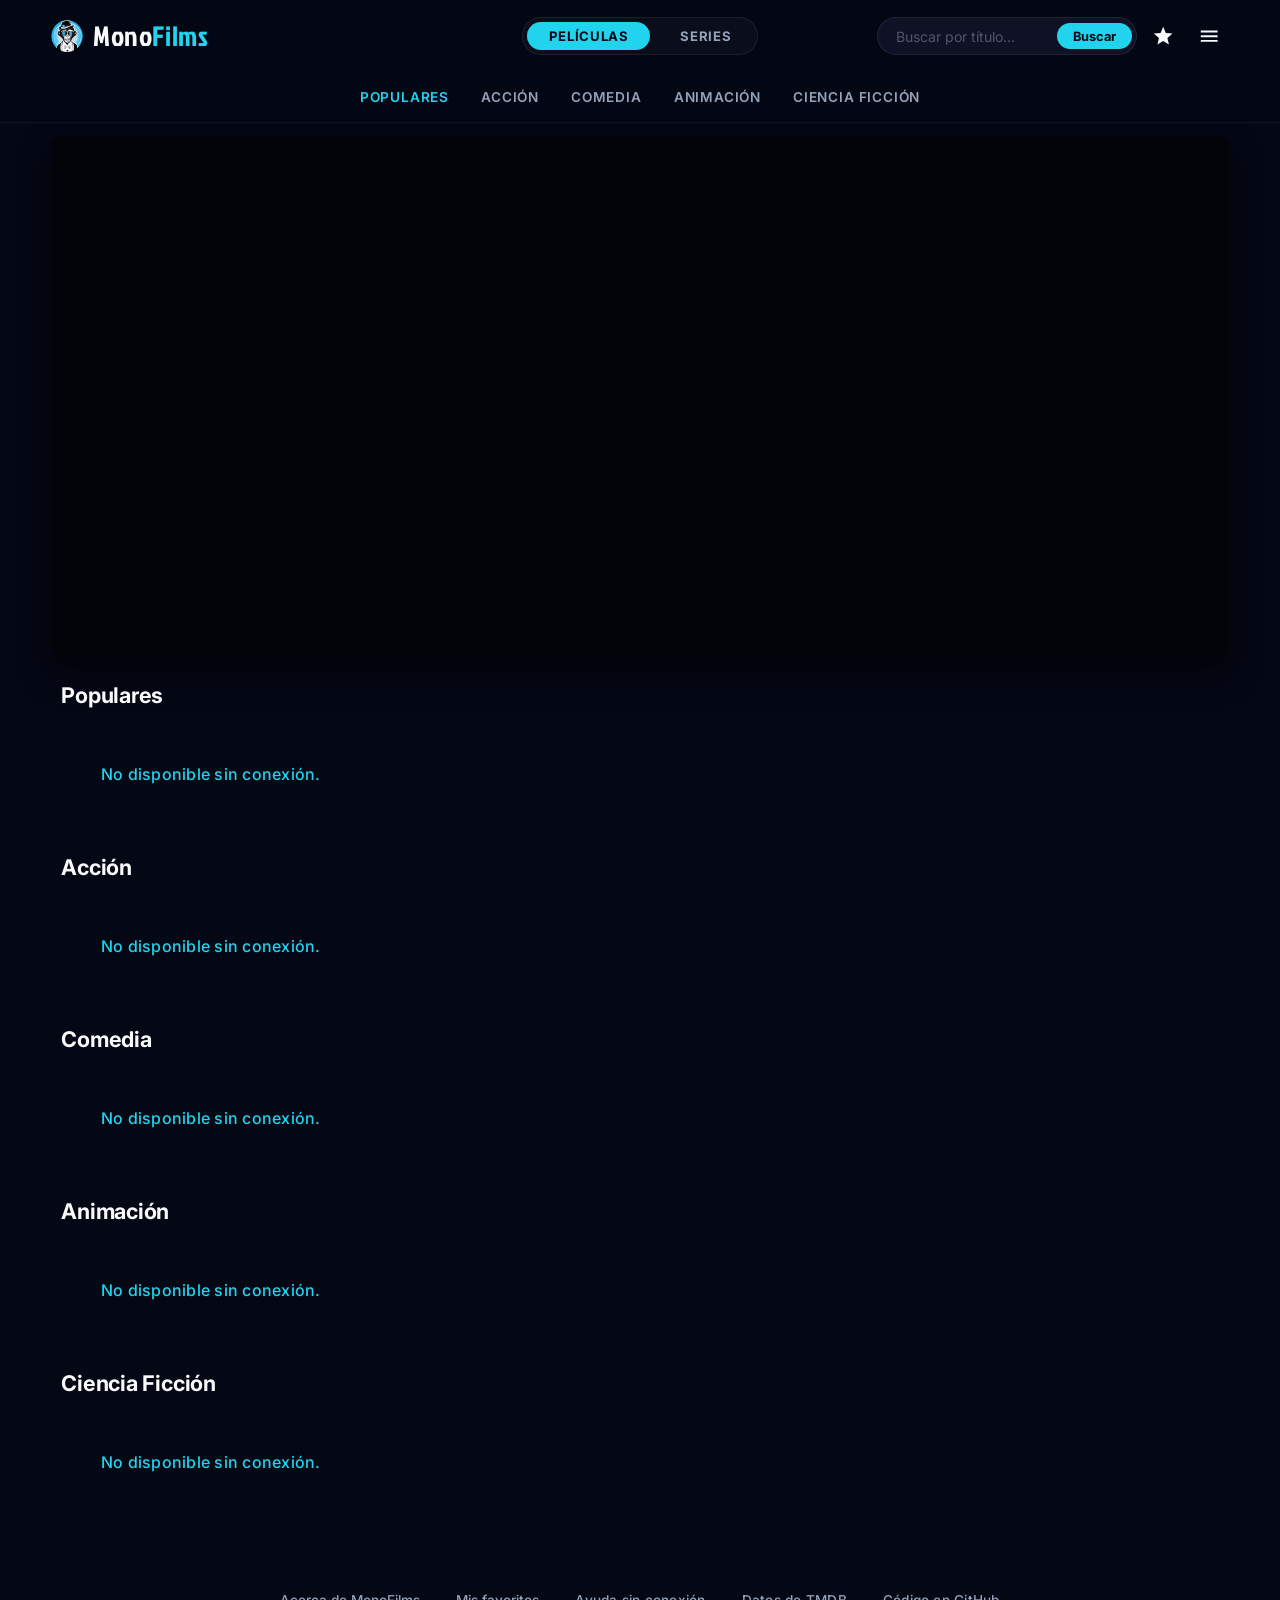
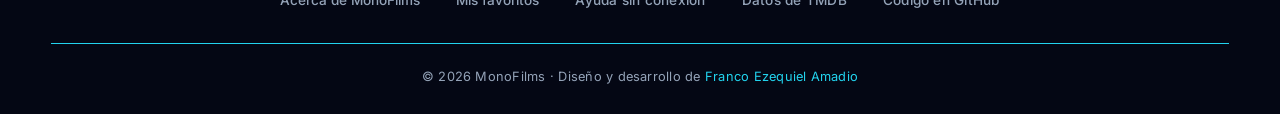
==== commit 439e59f2: "Pulido en teléfono: menú a la derecha, géneros en una fila, banner tipo afiche, buscador en vivo y p" ====
--- a/index.html
+++ b/index.html
@@ -39,9 +39,6 @@
     <header class="navbar-superior">
       <div class="navbar-inner">
         <div class="header-izquierda">
-          <button class="btn-icono" id="btnMenu" aria-label="Abrir menú" aria-controls="menuLateral" aria-expanded="false">
-            <svg><use href="#i-menu"/></svg>
-          </button>
           <a class="logo-area" id="brand-logo" href="./" aria-label="MonoFilms, ir al inicio">
             <img src="LOGO-APP.png" alt="" class="avatar-mono">
             <span class="logo-texto">Mono<span>Films</span></span>
@@ -65,6 +62,9 @@
             <svg><use href="#i-estrella"/></svg>
             <span class="contador-favs" id="contadorFavsHeader" hidden>0</span>
           </button>
+          <button class="btn-icono" id="btnMenu" aria-label="Abrir menú" aria-controls="menuLateral" aria-expanded="false">
+            <svg><use href="#i-menu"/></svg>
+          </button>
         </div>
       </div>
     </header>
@@ -75,7 +75,7 @@
         <button class="cat-item" data-genre="accion">Acción</button>
         <button class="cat-item" data-genre="comedia">Comedia</button>
         <button class="cat-item" data-genre="animacion">Animación</button>
-        <button class="cat-item" data-genre="cienciaficcion">Ciencia Ficción</button>
+        <button class="cat-item" data-genre="cienciaficcion"><span class="txt-largo">Ciencia Ficción</span><span class="txt-corto">Sci-Fi</span></button>
       </div>
     </nav>
   </div>
@@ -115,8 +115,11 @@
       <input type="search" id="inputBuscarOverlay" placeholder="Buscar películas o series" autocomplete="off" enterkeyhint="search" aria-label="Buscar películas o series">
       <button type="button" class="btn-texto" id="btnCerrarBuscador">Cancelar</button>
     </form>
-    <p class="buscador-overlay-ayuda">Escribí un título y tocá Buscar en el teclado.</p>
-    <div class="buscador-recientes" id="buscadorRecientes"></div>
+    <div class="buscador-cuerpo">
+      <p class="buscador-overlay-ayuda" id="buscadorAyuda">Empezá a escribir y te mostramos resultados al instante.</p>
+      <div class="buscador-sugerencias" id="buscadorSugerencias" aria-live="polite"></div>
+      <div class="buscador-recientes" id="buscadorRecientes"></div>
+    </div>
   </div>
 
   <!-- ── CONTENIDO ────────────────────────────────────────────────────────── -->
@@ -212,6 +215,13 @@
   <!-- ── PIE ──────────────────────────────────────────────────────────────── -->
   <footer class="footer-minimalista">
     <div class="footer-contenedor">
+      <div class="footer-marca">
+        <img src="LOGO-APP.png" alt="" class="avatar-mono">
+        <div>
+          <span class="logo-texto">Mono<span>Films</span></span>
+          <p>Películas y series para descubrir y guardar.</p>
+        </div>
+      </div>
       <div class="footer-fila-enlaces">
         <button type="button" class="footer-link" data-accion="acerca">Acerca de MonoFilms</button>
         <button type="button" class="footer-link" data-accion="favoritos">Mis favoritos</button>
--- a/estilos.css
+++ b/estilos.css
@@ -147,6 +147,7 @@
     transition: color var(--ease); padding: 4px 0;
 }
 .cat-item:hover, .cat-item.active { color: var(--accent); }
+.txt-corto { display: none; }
 body.busqueda-activa .subnav-generos { display: none !important; }
 
 /* ── MENÚ LATERAL ──────────────────────────────────────────────────────────── */
@@ -156,15 +157,15 @@
 }
 .menu-fondo.visible { opacity: 1; }
 .menu-lateral {
-    position: fixed; top: 0; left: 0; bottom: 0; z-index: 2500;
+    position: fixed; top: 0; right: 0; bottom: 0; z-index: 2500;
     width: min(320px, 86vw); background: var(--bg-surface);
-    border-right: 1px solid var(--border);
+    border-left: 1px solid var(--border);
     padding: calc(14px + env(safe-area-inset-top)) 14px calc(24px + env(safe-area-inset-bottom));
-    overflow-y: auto; transform: translateX(-102%);
+    overflow-y: auto; transform: translateX(102%);
     transition: transform 0.28s cubic-bezier(0.22,1,0.36,1);
     display: flex; flex-direction: column; gap: 2px;
 }
-body.menu-abierto .menu-lateral { transform: none; box-shadow: 20px 0 50px rgba(0,0,0,0.6); }
+body.menu-abierto .menu-lateral { transform: none; box-shadow: -20px 0 50px rgba(0,0,0,0.6); }
 .menu-cabecera { display: flex; align-items: center; justify-content: space-between; padding: 4px 6px 14px; border-bottom: 1px solid var(--border); margin-bottom: 8px; }
 .menu-titulo { font-size: 0.68rem; font-weight: 700; letter-spacing: 0.14em; text-transform: uppercase; color: var(--text-muted); padding: 16px 10px 6px; }
 .menu-item {
@@ -184,15 +185,20 @@
 /* ── BUSCADOR A PANTALLA COMPLETA ──────────────────────────────────────────── */
 .buscador-overlay {
     position: fixed; inset: 0; z-index: 2600; background: rgba(4,7,20,0.98);
-    padding: calc(12px + env(safe-area-inset-top)) 16px 24px;
+    padding: calc(12px + env(safe-area-inset-top)) 16px 0;
     opacity: 0; transition: opacity 0.2s ease;
-}
+    display: flex; flex-direction: column; align-items: center;
+}
+.buscador-overlay > * { width: 100%; max-width: 640px; }
+.buscador-cuerpo { flex: 1; overflow-y: auto; padding-bottom: calc(24px + env(safe-area-inset-bottom)); }
 .buscador-overlay.visible { opacity: 1; }
 .buscador-overlay-barra {
     display: flex; align-items: center; gap: 10px;
-    background: var(--bg-surface); border: 1px solid var(--accent);
-    border-radius: 14px; padding: 4px 6px 4px 14px; box-shadow: 0 0 18px rgba(34,211,238,0.18);
-}
+    background: var(--bg-surface); border: 1px solid var(--border);
+    border-radius: 14px; padding: 4px 4px 4px 14px; transition: border-color 0.2s ease;
+}
+.buscador-overlay-barra:focus-within { border-color: rgba(34,211,238,0.6); }
+#inputBuscarOverlay::-webkit-search-cancel-button { display: none; }
 .buscador-overlay-lupa { font-size: 1.3rem; color: var(--accent); }
 #inputBuscarOverlay { flex: 1; min-width: 0; background: none; border: none; outline: none; color: var(--text-primary); font-size: 1rem; height: 44px; font-family: inherit; }
 #inputBuscarOverlay::placeholder { color: var(--text-muted); }
@@ -203,6 +209,26 @@
 .buscador-recientes .menu-titulo { width: 100%; padding: 8px 4px 2px; }
 .chip-reciente { background: var(--bg-surface); border: 1px solid var(--border); color: var(--text-primary); border-radius: 18px; padding: 8px 14px; font-size: 0.85rem; cursor: pointer; }
 .chip-reciente:hover { border-color: var(--accent); color: var(--accent); }
+.chip-genero { color: var(--text-sub); }
+.buscador-sugerencias { display: flex; flex-direction: column; gap: 2px; }
+.buscador-sugerencias:empty { display: none; }
+.buscador-sugerencias:not(:empty) { padding-top: 10px; }
+.sugerencia {
+    display: flex; align-items: center; gap: 14px; width: 100%; text-align: left;
+    background: none; border: none; color: var(--text-primary); cursor: pointer;
+    padding: 8px 6px; border-radius: 10px; transition: background-color 0.15s ease;
+}
+.sugerencia:hover, .sugerencia:focus-visible { background: rgba(255,255,255,0.05); outline: none; }
+.sugerencia img { width: 46px; height: 69px; object-fit: cover; border-radius: 5px; background: #0b0f19; flex-shrink: 0; }
+.sugerencia-texto { display: flex; flex-direction: column; gap: 4px; min-width: 0; }
+.sugerencia-texto strong { font-size: 0.95rem; font-weight: 600; white-space: nowrap; overflow: hidden; text-overflow: ellipsis; }
+.sugerencia-texto small { font-size: 0.8rem; color: var(--text-sub); }
+.sugerencia-vacia { color: var(--text-sub); font-size: 0.9rem; padding: 18px 6px; }
+.sugerencia-todos {
+    margin-top: 10px; width: 100%; padding: 13px; border-radius: 12px; cursor: pointer;
+    background: transparent; border: 1px solid var(--border); color: var(--accent); font-weight: 700; font-size: 0.88rem;
+}
+.sugerencia-todos:hover { border-color: var(--accent); }
 
 /* ── HERO SLIDER ─────────────────────────────────────────────────────────────── */
 #contenido-principal { width: 100%; max-width: var(--max-w); margin: 0 auto; padding: 0 4%; flex: 1; }
@@ -236,6 +262,16 @@
     backdrop-filter: blur(8px); transition: var(--ease);
 }
 .btn-explorar-ficha:hover { background: var(--accent); color: var(--bg-base); border-color: var(--accent); }
+.slide-acciones { display: flex; gap: 12px; align-items: stretch; }
+.btn-hero-fav {
+    display: inline-flex; align-items: center; justify-content: center; gap: 8px;
+    background: rgba(4,7,20,.35); color: #fff; border: 1px solid rgba(255,255,255,.25);
+    padding: 0 20px; font-weight: 700; font-size: 0.85rem; border-radius: var(--radius);
+    cursor: pointer; backdrop-filter: blur(8px); transition: var(--ease);
+}
+.btn-hero-fav svg { font-size: 1.15rem; }
+.btn-hero-fav:hover { border-color: var(--accent); color: var(--accent); }
+.btn-hero-fav.activo { color: var(--accent); border-color: rgba(34,211,238,.6); }
 
 /* Flechas compartidas (hero y carruseles) — solo con mouse */
 .slider-arrow, .carrusel-arrow {
@@ -335,7 +371,7 @@
 .seccion-cabecera-flex .seccion-titulo { margin-bottom: 0; padding-left: 0; }
 .btn-cerrar-busqueda { background: none; border: 1px solid var(--text-muted); color: var(--text-primary); padding: 8px 20px; border-radius: 20px; cursor: pointer; transition: 0.2s; font-weight: 600; font-size: 0.85rem; white-space: nowrap; }
 .btn-cerrar-busqueda:hover { background: #fff; color: #000; border-color: #fff; }
-.grilla-peliculas-busqueda { display: grid; grid-template-columns: repeat(6,1fr); gap: 14px; container-type: inline-size; }
+.grilla-peliculas-busqueda { display: grid; grid-template-columns: repeat(6,minmax(0,1fr)); gap: 14px; container-type: inline-size; }
 .grilla-peliculas-busqueda .peli-card-horizontal { width: auto; }
 .mensaje-vacio { grid-column: 1 / -1; text-align: center; color: var(--text-sub); padding: 48px 16px; line-height: 1.6; }
 .mensaje-vacio svg { font-size: 3rem; color: var(--text-muted); margin-bottom: 12px; }
@@ -396,6 +432,7 @@
 /* ── FOOTER ──────────────────────────────────────────────────────────────────── */
 .footer-minimalista { background: var(--bg-base); margin-top: 40px; padding: 40px 0 30px; width: 100%; display: flex; flex-direction: column; align-items: center; }
 .footer-contenedor { width: 100%; max-width: var(--max-w); padding: 0 4%; display: flex; flex-direction: column; }
+.footer-marca { display: none; }
 .footer-fila-enlaces { display: flex; flex-wrap: wrap; justify-content: center; gap: 15px 36px; width: 100%; }
 .footer-link { background: none; border: none; padding: 0; cursor: pointer; color: var(--text-sub); text-decoration: none; font-size: 0.85rem; font-family: 'Inter', sans-serif; font-weight: 500; transition: color 0.2s; }
 .footer-link:hover { color: var(--accent); }
@@ -427,7 +464,7 @@
 /* Notebook / PC chica */
 @media (max-width: 1280px) {
     :root { --cols: 5; }
-    .grilla-peliculas-busqueda { grid-template-columns: repeat(5,1fr); }
+    .grilla-peliculas-busqueda { grid-template-columns: repeat(5,minmax(0,1fr)); }
 }
 
 /* Tablet (vertical y horizontal chica): sin buscador largo, con lupa */
@@ -438,7 +475,7 @@
     .navbar-inner { padding: 0 3%; }
     #contenido-principal { padding: 0 3%; }
     .generos-riel { padding: 0 3%; gap: 26px; }
-    .grilla-peliculas-busqueda { grid-template-columns: repeat(4,1fr); }
+    .grilla-peliculas-busqueda { grid-template-columns: repeat(4,minmax(0,1fr)); }
 
     .hero-slider-container { height: 46vh; min-height: 380px; max-height: 560px; }
     .slide-overlay {
@@ -455,18 +492,21 @@
     :root { --cols: 2.35; --gap-cards: 12px; --alto-nav: 56px; --alto-generos: 46px; }
 
     body { padding-bottom: calc(76px + env(safe-area-inset-bottom)); }
-    .navbar-inner { padding: 0 8px 0 4px; display: flex; justify-content: space-between; gap: 4px; }
+    .navbar-inner { padding: 0 8px 0 16px; display: flex; justify-content: space-between; gap: 4px; }
+    .header-derecha { gap: 0; }
     .logo-texto { font-size: 1.55rem; }
     .avatar-mono { width: 28px; height: 30px; }
     .selector-tipo-contenido, .btn-favoritos-header { display: none; }
 
-    /* Géneros como fila deslizable de etiquetas */
-    .generos-riel { justify-content: flex-start; gap: 8px; padding: 0 16px; }
-    .cat-item {
-        font-size: 0.74rem; letter-spacing: 0.05em; padding: 7px 14px; border-radius: 18px;
-        background: rgba(255,255,255,0.05); border: 1px solid var(--border);
-    }
-    .cat-item.active { background: rgba(34,211,238,0.12); border-color: rgba(34,211,238,0.45); }
+    /* Géneros: entran todos en una sola fila, con una rayita bajo el activo */
+    .generos-riel { justify-content: space-between; gap: 6px; padding: 0 16px; overflow: hidden; }
+    .cat-item { position: relative; font-size: 0.74rem; letter-spacing: 0.04em; padding: 13px 0; }
+    .cat-item.active::after {
+        content: ''; position: absolute; left: 0; right: 0; bottom: 6px;
+        height: 2px; border-radius: 2px; background: var(--accent);
+    }
+    .txt-largo { display: none; }
+    .txt-corto { display: inline; }
 
     #contenido-principal { padding: 0 16px; }
     .seccion-titulo { font-size: 1.15rem; padding-left: 0; margin-bottom: 12px; }
@@ -476,23 +516,30 @@
     .peli-titulo-tarjeta { font-size: 0.82rem; margin-bottom: 4px; }
     .peli-meta-flex { font-size: 0.74rem; }
 
-    /* Banner vertical: imagen arriba, texto abajo sobre un degradado */
-    .hero-slider-container { height: auto; min-height: 0; max-height: none; aspect-ratio: 4 / 5; max-height: 72vh; border-radius: 12px; margin-top: 12px; margin-bottom: 26px; }
-    .slide-backdrop { object-position: center 20%; }
+    /* Banner tipo afiche: el póster vertical (que ya trae el título) y abajo los botones */
+    .hero-slider-container {
+        height: auto; min-height: 0; aspect-ratio: 2 / 3; max-height: 70vh;
+        border-radius: 14px; margin-top: 14px; margin-bottom: 28px;
+        box-shadow: 0 18px 40px rgba(0,0,0,.6), 0 0 0 1px rgba(255,255,255,.06);
+    }
+    .slide-backdrop { object-position: center top; }
     .slide-overlay {
-        align-items: flex-end; padding: 0 18px 44px;
-        background: linear-gradient(to top, rgba(4,7,20,1) 0%, rgba(4,7,20,.85) 34%, rgba(4,7,20,.15) 65%, transparent 100%);
-    }
-    .slide-info-block { max-width: 100%; }
-    .slide-info-block h2 { font-size: 1.75rem; margin-bottom: 10px; }
-    .slide-meta-datos { margin-bottom: 10px; }
-    .slide-resumen { font-size: 0.88rem; -webkit-line-clamp: 2; line-clamp: 2; margin-bottom: 16px; }
-    .btn-explorar-ficha { width: 100%; padding: 13px; background: var(--accent); color: var(--bg-base); border-color: var(--accent); }
-    .slider-dots { bottom: 16px; }
+        align-items: flex-end; justify-content: center; padding: 0 16px 38px;
+        background: linear-gradient(to top, rgba(4,7,20,.98) 0%, rgba(4,7,20,.7) 22%, transparent 45%);
+    }
+    .slide-info-block { max-width: 100%; width: 100%; text-align: center; }
+    .slide-info-block h2, .slide-resumen {
+        position: absolute; width: 1px; height: 1px; overflow: hidden; clip: rect(0 0 0 0); white-space: nowrap;
+    }
+    .slide-meta-datos { justify-content: center; margin-bottom: 14px; }
+    .slide-acciones { gap: 10px; }
+    .btn-explorar-ficha { flex: 1; padding: 13px; background: var(--accent); color: var(--bg-base); border-color: var(--accent); }
+    .btn-hero-fav { flex: 1; background: rgba(255,255,255,.1); }
+    .slider-dots { bottom: 14px; }
 
     /* Resultados y favoritos */
     #resultados-busqueda { padding-top: 16px; }
-    .grilla-peliculas-busqueda { grid-template-columns: repeat(2,1fr); gap: 12px; }
+    .grilla-peliculas-busqueda { grid-template-columns: repeat(2,minmax(0,1fr)); gap: 12px; }
     .seccion-cabecera-flex { margin-bottom: 16px; }
     .btn-cerrar-busqueda { padding: 7px 14px; font-size: 0.8rem; }
 
@@ -515,15 +562,22 @@
     .navbar-inferior { display: flex; }
     .toast { bottom: calc(80px + env(safe-area-inset-bottom)); }
 
-    .footer-minimalista { padding: 26px 0 16px; margin-top: 28px; }
-    .footer-fila-enlaces { gap: 12px 22px; }
-    .footer-fila-inferior { margin-top: 22px; padding-top: 18px; }
+    /* Pie: marca arriba, links en dos columnas y créditos */
+    .footer-minimalista { padding: 32px 0 20px; margin-top: 32px; border-top: 1px solid var(--border); }
+    .footer-contenedor { padding: 0 16px; }
+    .footer-marca { display: flex; align-items: center; gap: 12px; margin-bottom: 22px; }
+    .footer-marca .logo-texto { font-size: 1.4rem; }
+    .footer-marca p { color: var(--text-sub); font-size: 0.82rem; margin-top: 4px; }
+    .footer-fila-enlaces { display: grid; grid-template-columns: 1fr 1fr; gap: 4px 16px; justify-content: stretch; }
+    .footer-link { text-align: left; padding: 9px 0; font-size: 0.88rem; }
+    .footer-fila-inferior { margin-top: 18px; padding-top: 16px; border-top-color: var(--border); text-align: left; }
+    .footer-fila-inferior p { font-size: 0.78rem; line-height: 1.6; }
 }
 
 /* Teléfonos muy angostos */
 @media (max-width: 360px) {
     :root { --cols: 2.15; }
-    .slide-info-block h2 { font-size: 1.5rem; }
+    .cat-item { font-size: 0.68rem; letter-spacing: 0.02em; }
 }
 
 @media (prefers-reduced-motion: reduce) {
